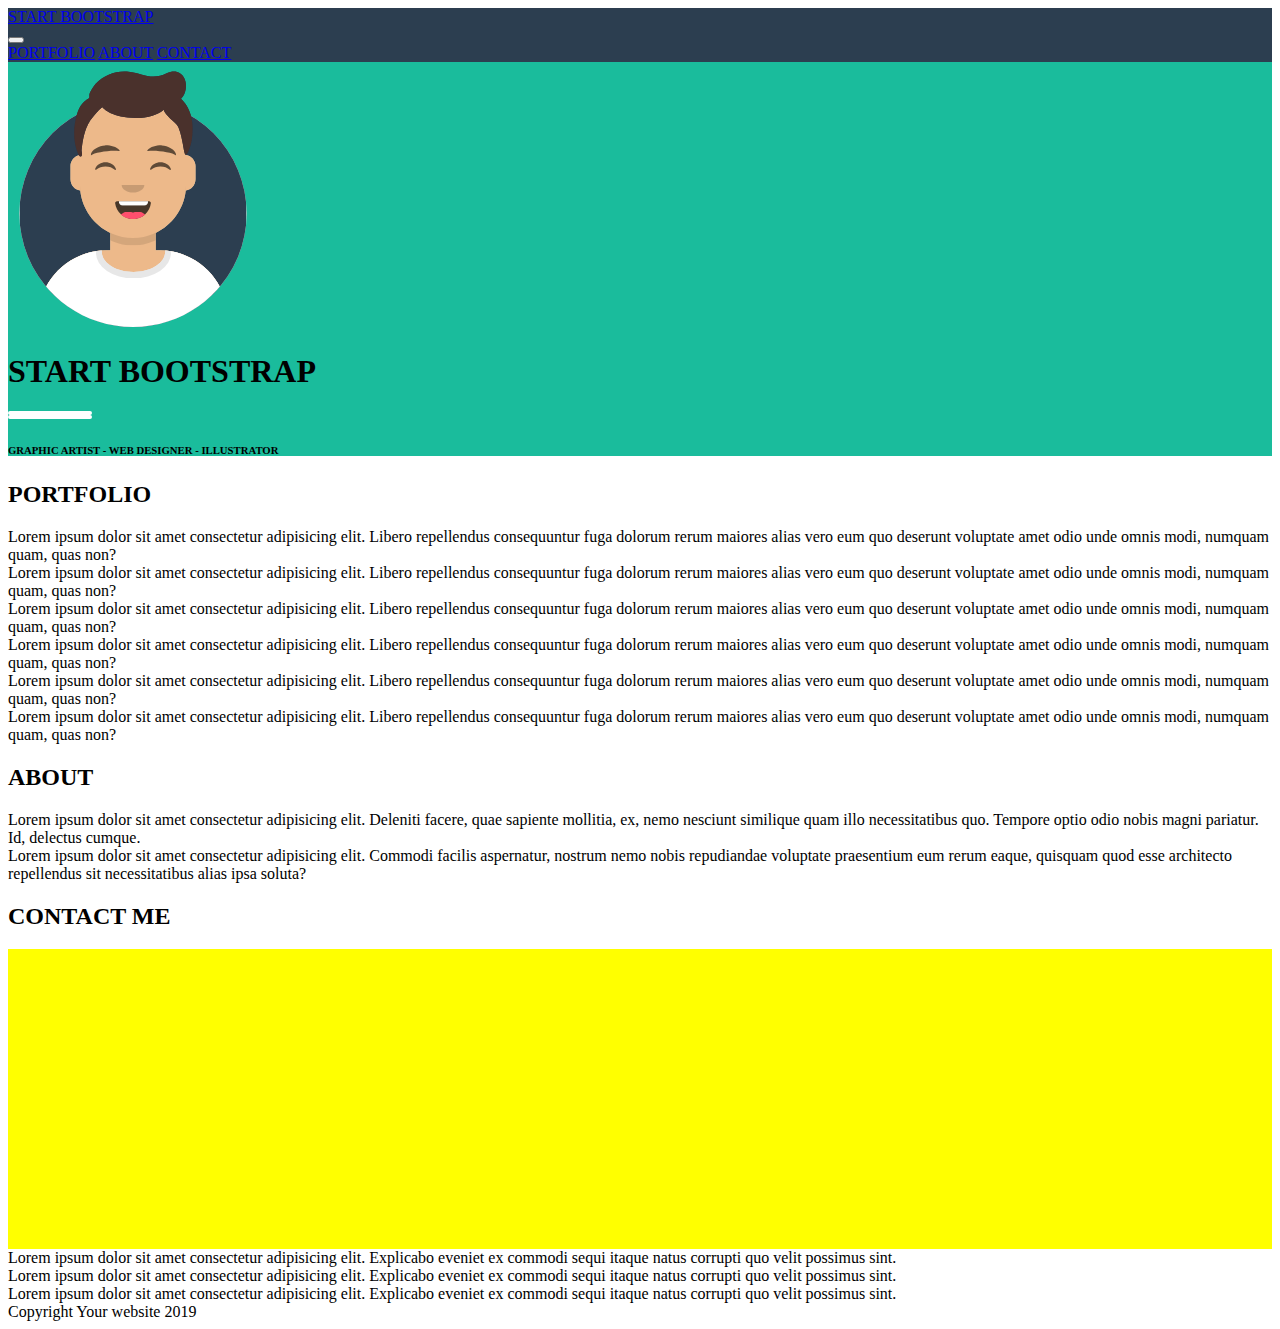
==== index.html @ 16bcf05f "update jumbotron with image. text and color" ====
<!doctype html>
<html lang="en">

<head>
    <meta charset="utf-8">
    <meta name="viewport" content="width=device-width, initial-scale=1">
    <title>Bootstrap</title>
    <link rel="stylesheet" href="https://cdnjs.cloudflare.com/ajax/libs/font-awesome/6.5.1/css/all.min.css" integrity="sha512-DTOQO9RWCH3ppGqcWaEA1BIZOC6xxalwEsw9c2QQeAIftl+Vegovlnee1c9QX4TctnWMn13TZye+giMm8e2LwA==" crossorigin="anonymous" referrerpolicy="no-referrer" />
    <link href="https://cdn.jsdelivr.net/npm/bootstrap@5.3.2/dist/css/bootstrap.min.css" rel="stylesheet"
        integrity="sha384-T3c6CoIi6uLrA9TneNEoa7RxnatzjcDSCmG1MXxSR1GAsXEV/Dwwykc2MPK8M2HN" crossorigin="anonymous">
    <link rel="stylesheet" href="./assets/css/style.css">
</head>

<body>

    <header id="site_header" class="debug">
        <nav class="navbar navbar-expand-sm p-3">
            <div class="container">
                <div>
                    <a class="navbar-brand text-light fw-bold" href="#">START BOOTSTRAP</a>
                </div>
                <div>
                    <button class="navbar-toggler" type="button" data-bs-toggle="collapse"
                        data-bs-target="#navbarNavAltMarkup" aria-controls="navbarNavAltMarkup" aria-expanded="false"
                        aria-label="Toggle navigation">
                        <span class="navbar-toggler-icon"></span>
                    </button>
                    <div class="collapse navbar-collapse" id="navbarNavAltMarkup">
                        <div class="navbar-nav">
                            <a class="nav-link text-light fw-semibold" href="#">PORTFOLIO</a>
                            <a class="nav-link text-light fw-semibold" href="#">ABOUT</a>
                            <a class="nav-link text-light fw-semibold" href="#">CONTACT</a>
                        </div>
                    </div>
                </div>
            </div>
        </nav>
    </header>
    <!-- /#site_header -->

    <main id="site_main">

        <section class="jumbotron">
            <div class="container-sm py-4 text-center text-light">
                <img  src="./assets/img/avatar.svg" alt="">
                <h1 class="pt-3 pb-1">START BOOTSTRAP</h1>
                <div class="d-flex justify-content-center align-items-center">
                    <div class="hr"></div><i class="fa-solid fa-star px-3"></i><div class="hr"></div>
                </div>
                <h6 class="pt-3">GRAPHIC ARTIST - WEB DESIGNER - ILLUSTRATOR</h6>
            </div>
        </section>

        <section class="portfolio">
            <div class="container-sm text-center py-5">
                <h2>PORTFOLIO</h2>
                <div class="row g-5">
                    <div class="col-12 col-sm-6 col-md-4">Lorem ipsum dolor sit amet consectetur adipisicing elit.
                        Libero repellendus consequuntur fuga dolorum rerum maiores alias vero eum quo deserunt voluptate
                        amet odio unde omnis modi, numquam quam, quas non?</div>
                    <div class="col-12 col-sm-6 col-md-4">Lorem ipsum dolor sit amet consectetur adipisicing elit.
                        Libero repellendus consequuntur fuga dolorum rerum maiores alias vero eum quo deserunt voluptate
                        amet odio unde omnis modi, numquam quam, quas non?</div>
                    <div class="col-12 col-sm-6 col-md-4">Lorem ipsum dolor sit amet consectetur adipisicing elit.
                        Libero repellendus consequuntur fuga dolorum rerum maiores alias vero eum quo deserunt voluptate
                        amet odio unde omnis modi, numquam quam, quas non?</div>
                    <div class="col-12 col-sm-6 col-md-4">Lorem ipsum dolor sit amet consectetur adipisicing elit.
                        Libero repellendus consequuntur fuga dolorum rerum maiores alias vero eum quo deserunt voluptate
                        amet odio unde omnis modi, numquam quam, quas non?</div>
                    <div class="col-12 col-sm-6 col-md-4">Lorem ipsum dolor sit amet consectetur adipisicing elit.
                        Libero repellendus consequuntur fuga dolorum rerum maiores alias vero eum quo deserunt voluptate
                        amet odio unde omnis modi, numquam quam, quas non?</div>
                    <div class="col-12 col-sm-6 col-md-4">Lorem ipsum dolor sit amet consectetur adipisicing elit.
                        Libero repellendus consequuntur fuga dolorum rerum maiores alias vero eum quo deserunt voluptate
                        amet odio unde omnis modi, numquam quam, quas non?</div>

                </div>
            </div>
        </section>

        <section class="about bg-success">
            <div class="container py-5">
                <h2 class="text-center">ABOUT</h2>
                <div class="row justify-content-center">
                    <div class="col-10 col-sm-5">
                        Lorem ipsum dolor sit amet consectetur adipisicing elit. Deleniti facere, quae sapiente
                        mollitia, ex, nemo nesciunt similique quam illo necessitatibus quo. Tempore optio odio nobis
                        magni pariatur. Id, delectus cumque.
                    </div>
                    <div class="col-10 col-sm-5">
                        Lorem ipsum dolor sit amet consectetur adipisicing elit. Commodi facilis aspernatur, nostrum
                        nemo nobis repudiandae voluptate praesentium eum rerum eaque, quisquam quod esse architecto
                        repellendus sit necessitatibus alias ipsa soluta?
                    </div>
                </div>
            </div>
        </section>

        <sectiom class="contact">
            <div class="container-sm py-5">
                <div class="row justify-content-center">
                    <div class="row justify-content-center">
                        <div class="col-10">
                            <h2 class="text-center">CONTACT ME</h2>
                            <form class="debug" action="">
                            </form>
                        </div>
                    </div>
                </div>

            </div>
        </sectiom>

    </main>
    <!-- /#site_main -->

    <footer id="site_footer" class="debug">
        <div class="top_footer bg-primary">
            <div class="container-sm py-5">
                <div class="row">
                    <div class="col-12 col-sm-4">Lorem ipsum dolor sit amet consectetur adipisicing elit. Explicabo
                        eveniet ex commodi sequi itaque natus corrupti quo velit possimus sint.</div>
                    <div class="col-12 col-sm-4">Lorem ipsum dolor sit amet consectetur adipisicing elit. Explicabo
                        eveniet ex commodi sequi itaque natus corrupti quo velit possimus sint.</div>
                    <div class="col-12 col-sm-4">Lorem ipsum dolor sit amet consectetur adipisicing elit. Explicabo
                        eveniet ex commodi sequi itaque natus corrupti quo velit possimus sint.</div>
                </div>
            </div>

        </div>
        <div class="bottom_footer text-center py-5 bg-primary">
            Copyright Your website 2019
        </div>

    </footer>
    <!-- /#site__footer -->



    <script src="https://cdn.jsdelivr.net/npm/bootstrap@5.3.2/dist/js/bootstrap.bundle.min.js"
        integrity="sha384-C6RzsynM9kWDrMNeT87bh95OGNyZPhcTNXj1NW7RuBCsyN/o0jlpcV8Qyq46cDfL"
        crossorigin="anonymous"></script>
</body>

</html>
---- assets/css/style.css ----
/* color palette */
:root {
    --primary_color: #2c3e50;
    --secondary_color: #1abc9c;
}

form.debug {
    height: 300px;
    width: 100%;
    background-color: yellow;
    
}

header {
    > nav {
        background-color: var(--primary_color);
    }
 }  
 
 .jumbotron {
    background-color: var(--secondary_color);

    & img {
        width: 250px;
    }
    & .hr {
        width: 80px;
        border: 2px solid white;
        border-radius: 2px;
    }
 }
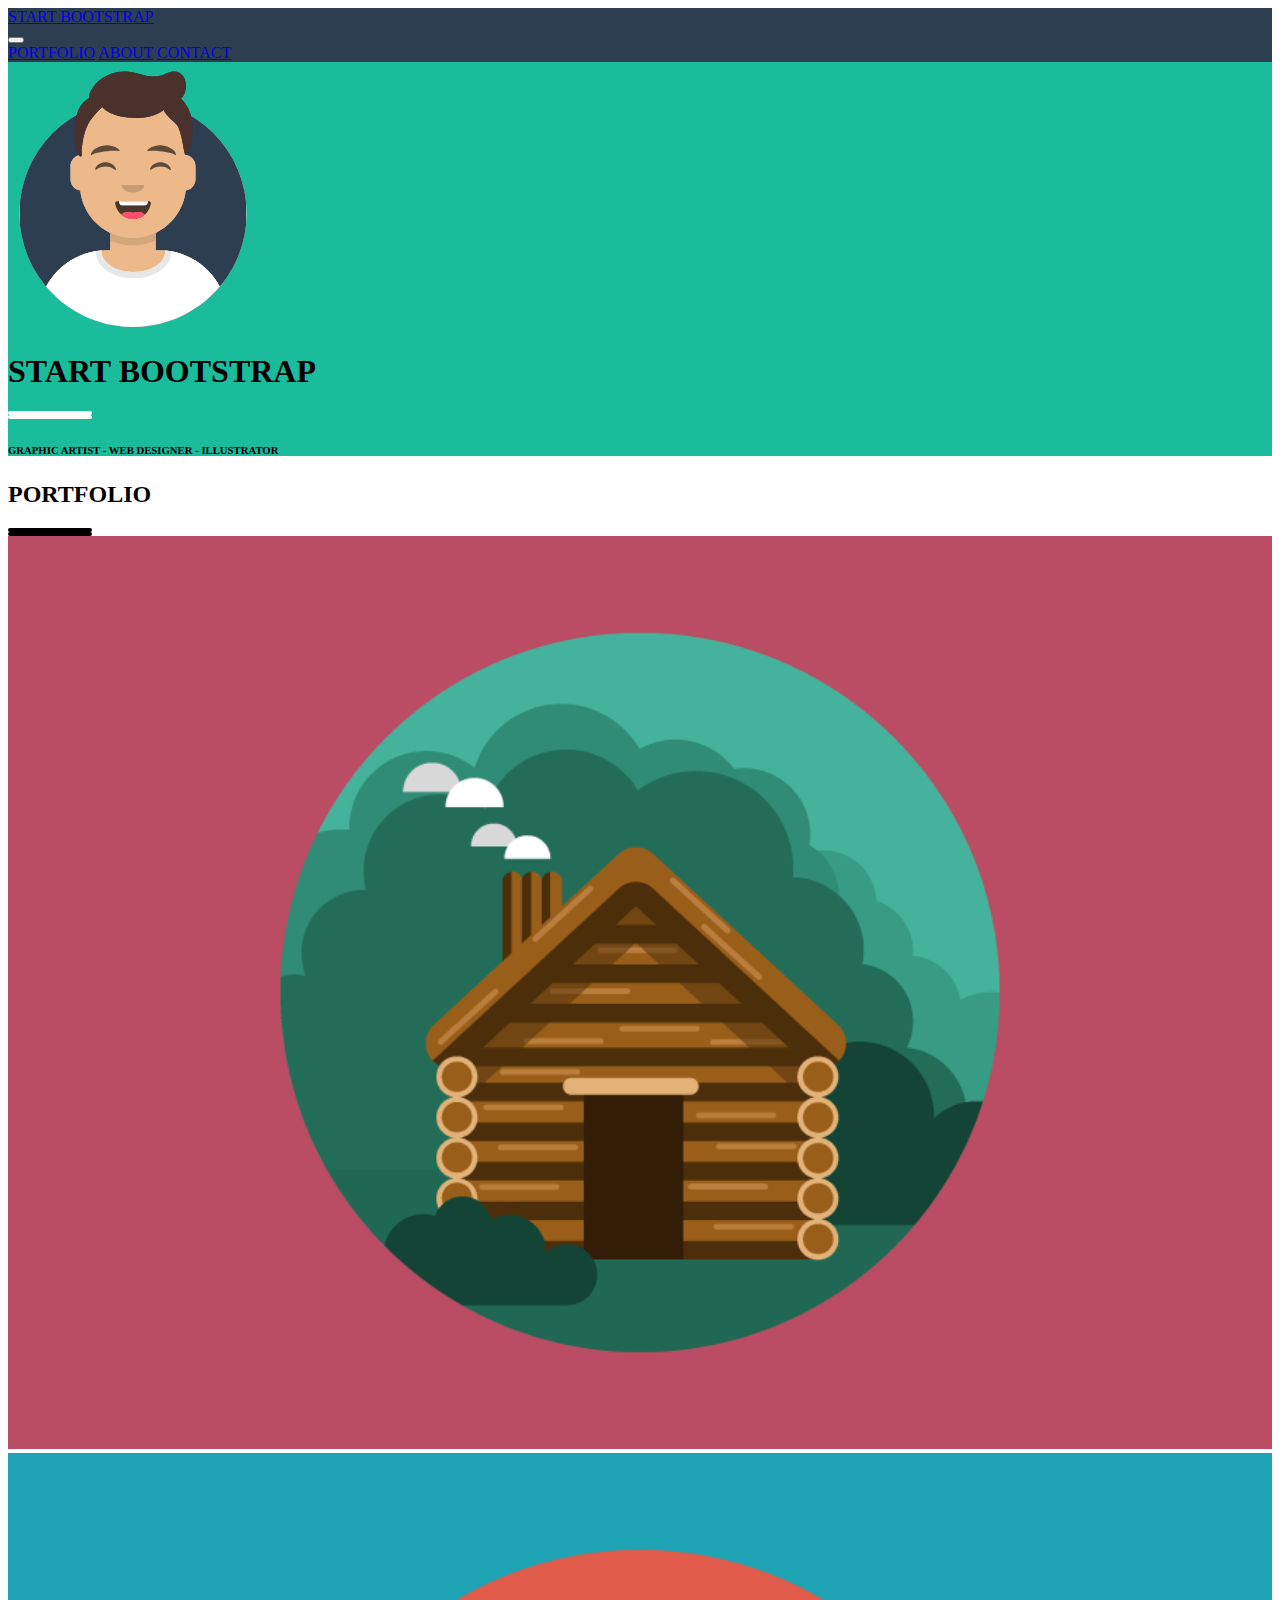
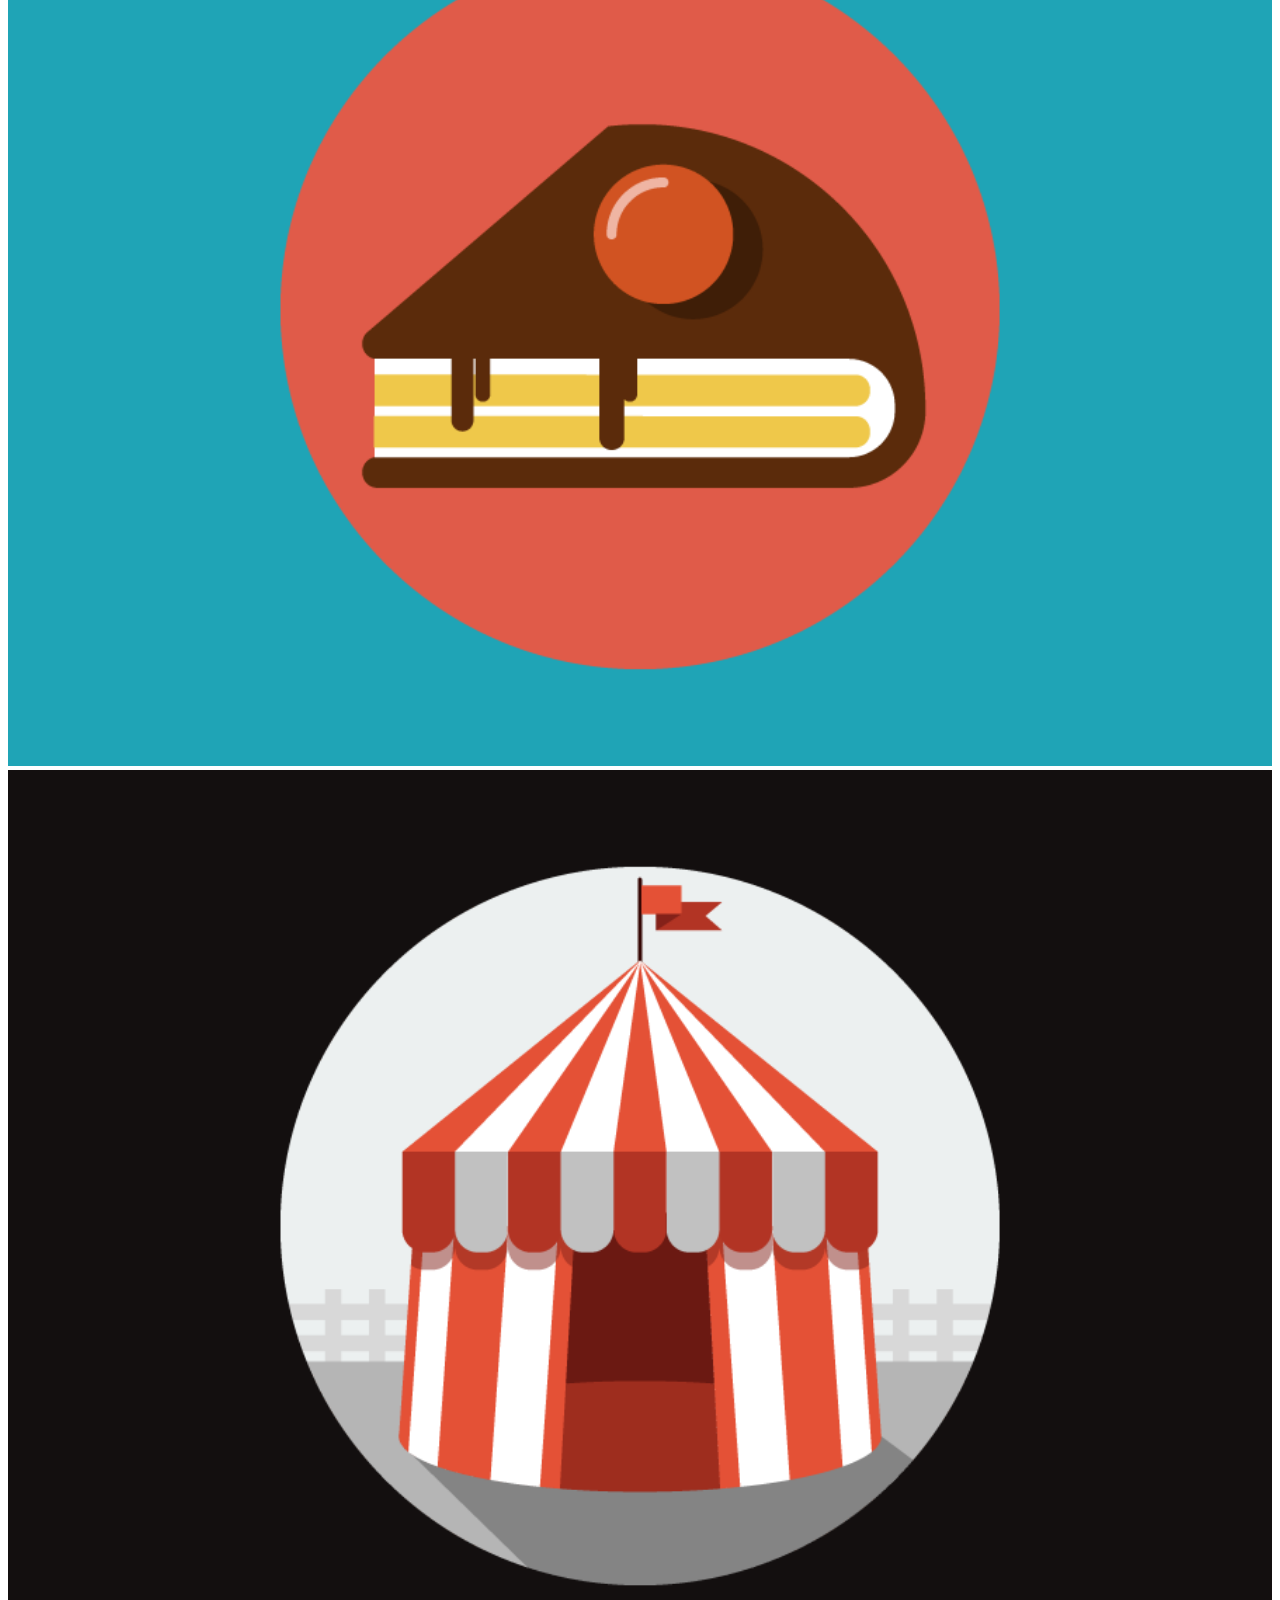
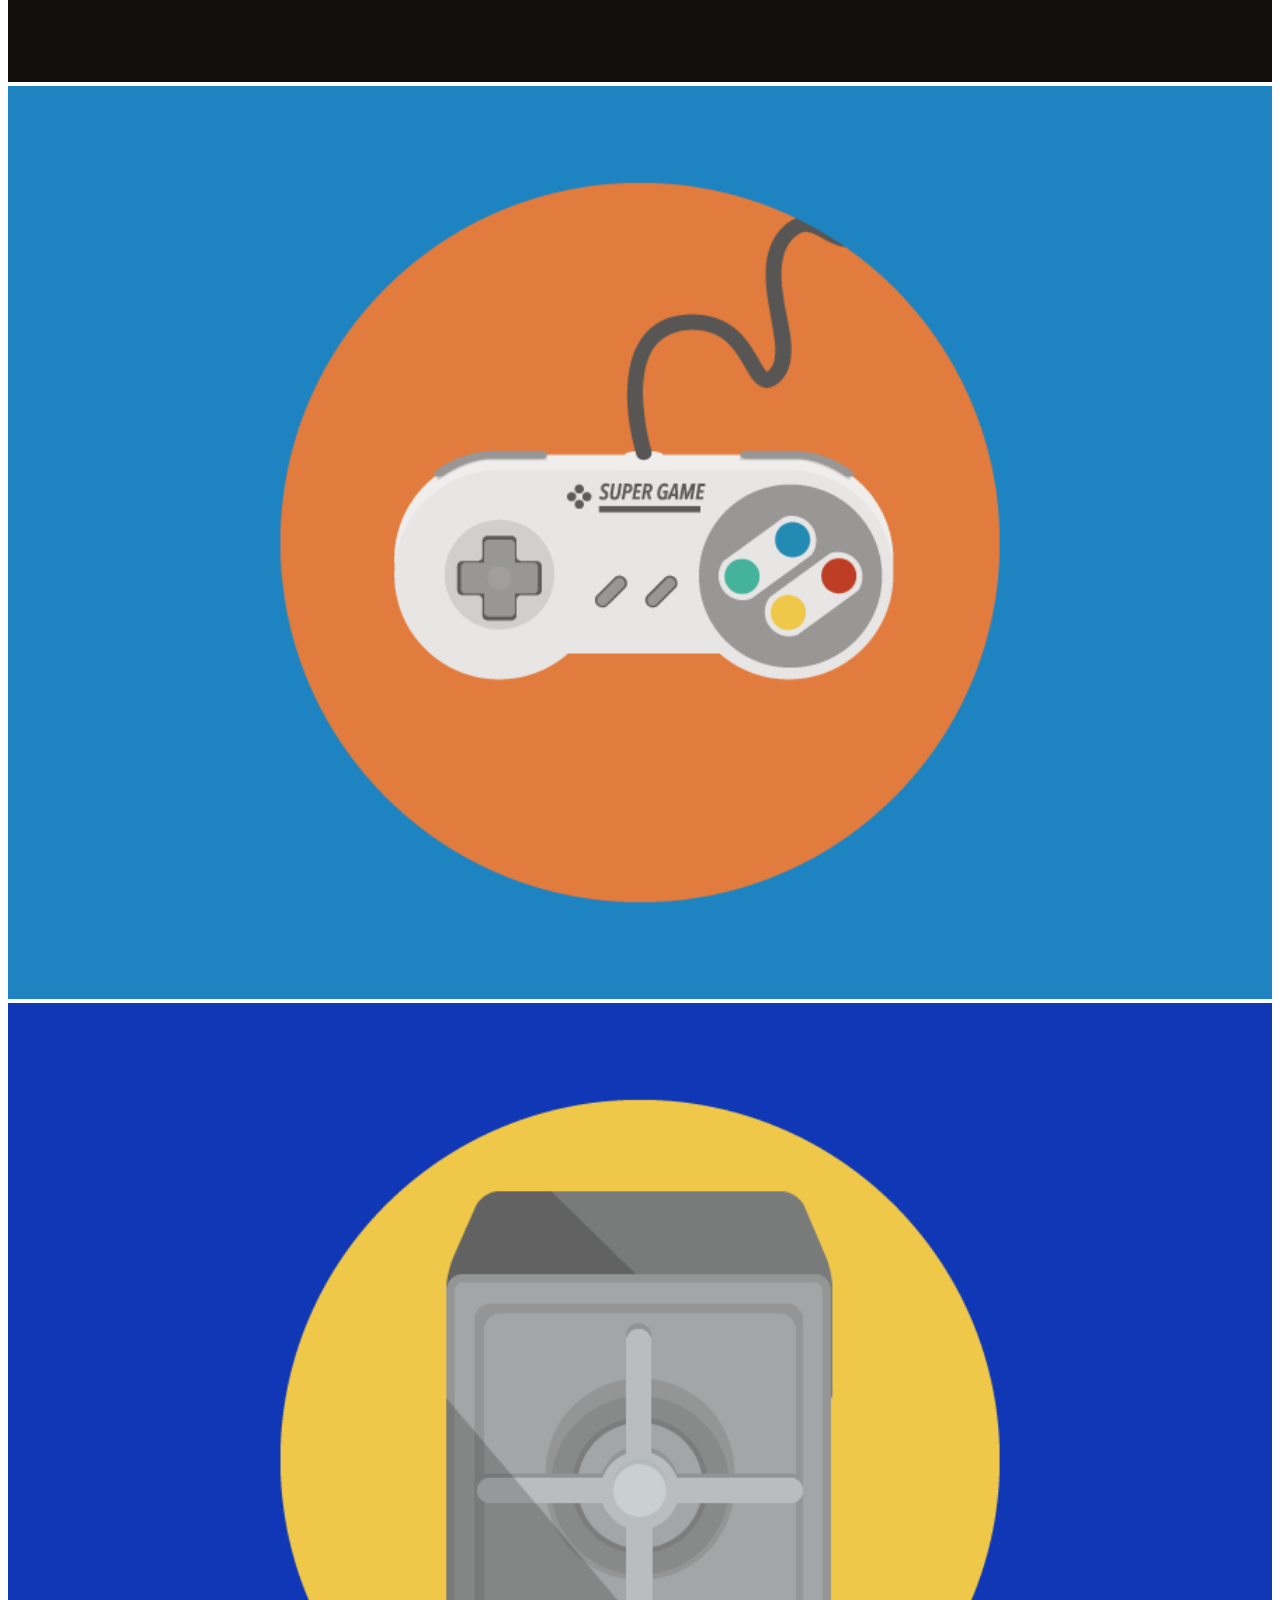
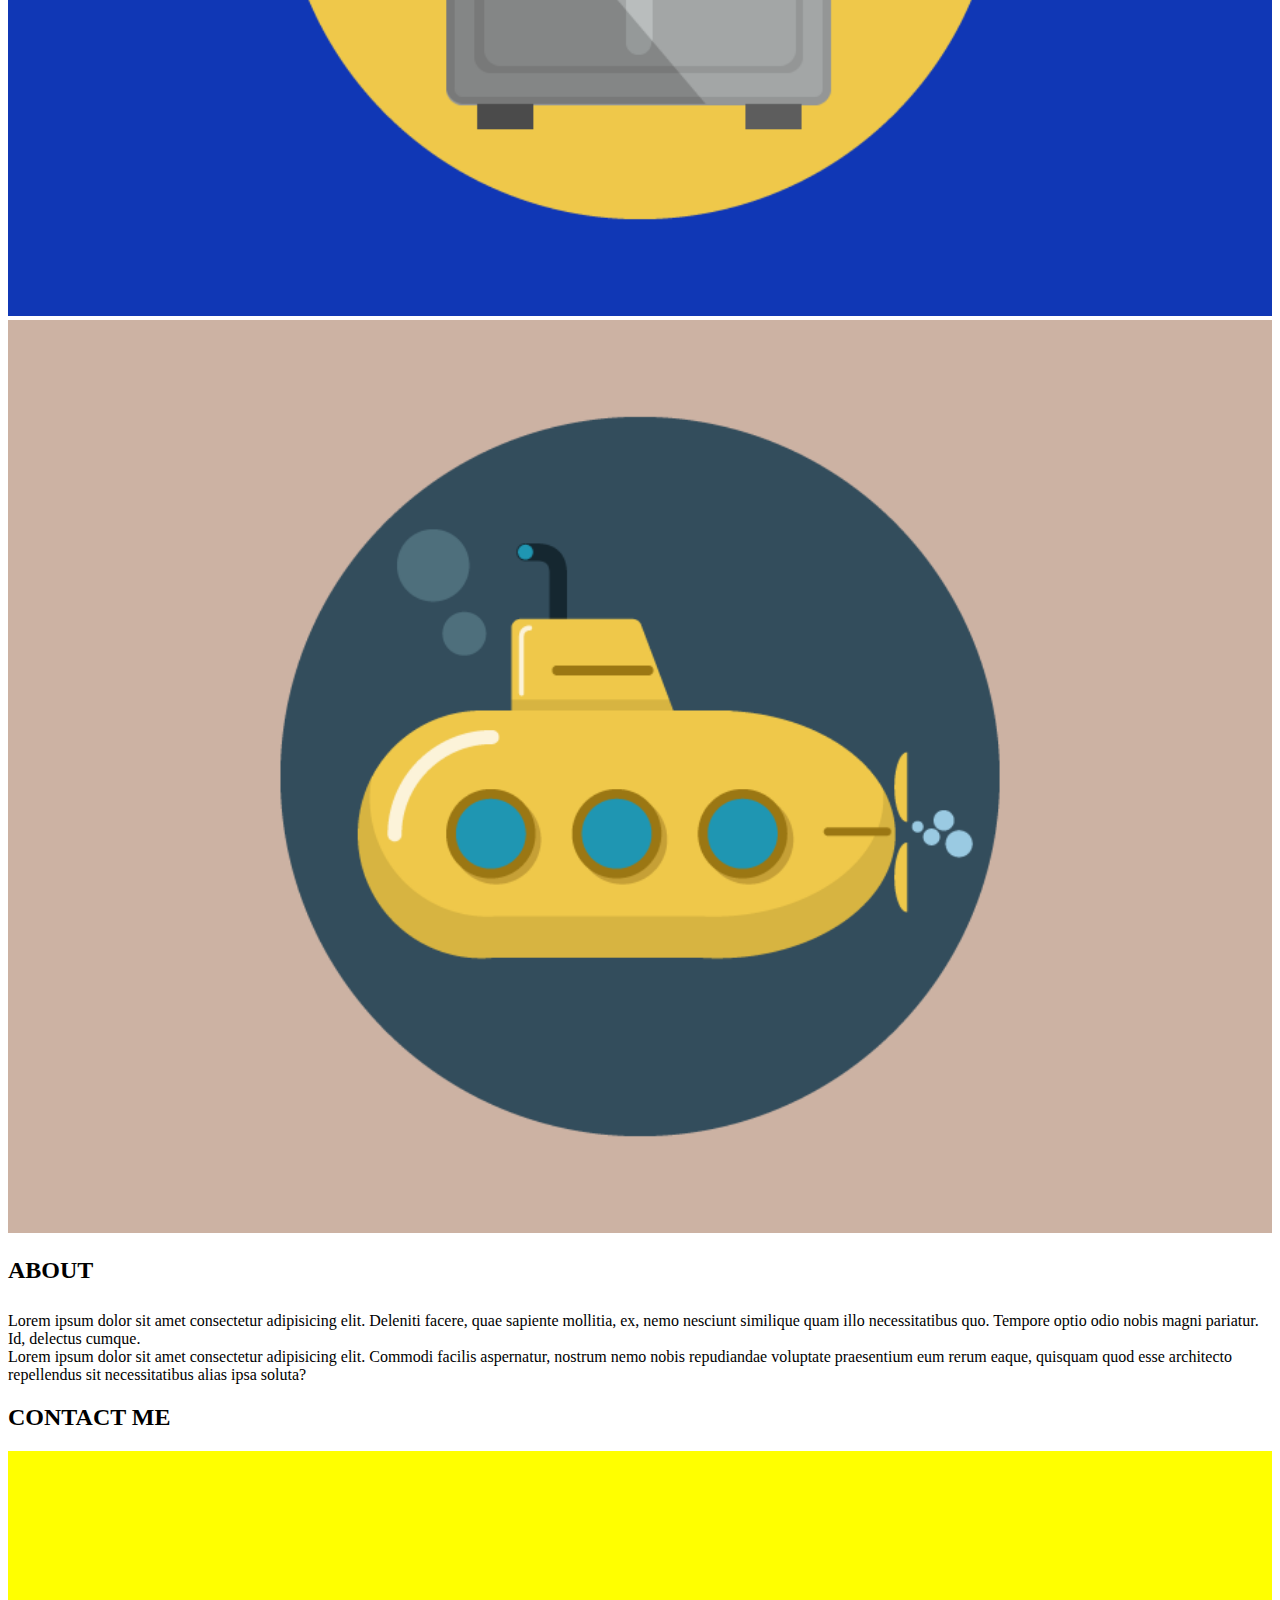
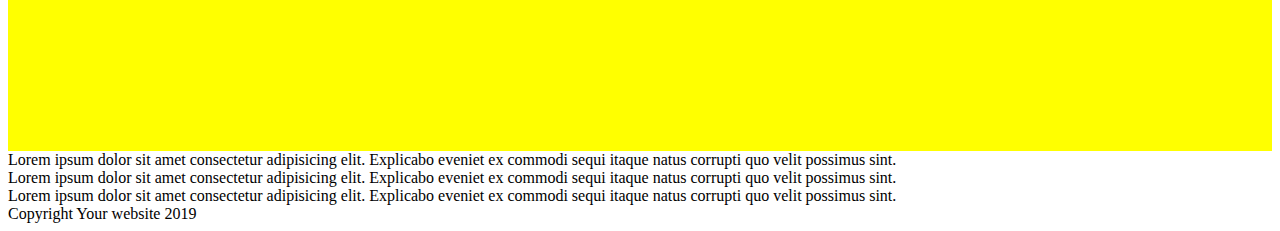
==== commit c17a57b0: "add content to portfolio section" ====
--- a/index.html
+++ b/index.html
@@ -5,7 +5,9 @@
     <meta charset="utf-8">
     <meta name="viewport" content="width=device-width, initial-scale=1">
     <title>Bootstrap</title>
-    <link rel="stylesheet" href="https://cdnjs.cloudflare.com/ajax/libs/font-awesome/6.5.1/css/all.min.css" integrity="sha512-DTOQO9RWCH3ppGqcWaEA1BIZOC6xxalwEsw9c2QQeAIftl+Vegovlnee1c9QX4TctnWMn13TZye+giMm8e2LwA==" crossorigin="anonymous" referrerpolicy="no-referrer" />
+    <link rel="stylesheet" href="https://cdnjs.cloudflare.com/ajax/libs/font-awesome/6.5.1/css/all.min.css"
+        integrity="sha512-DTOQO9RWCH3ppGqcWaEA1BIZOC6xxalwEsw9c2QQeAIftl+Vegovlnee1c9QX4TctnWMn13TZye+giMm8e2LwA=="
+        crossorigin="anonymous" referrerpolicy="no-referrer" />
     <link href="https://cdn.jsdelivr.net/npm/bootstrap@5.3.2/dist/css/bootstrap.min.css" rel="stylesheet"
         integrity="sha384-T3c6CoIi6uLrA9TneNEoa7RxnatzjcDSCmG1MXxSR1GAsXEV/Dwwykc2MPK8M2HN" crossorigin="anonymous">
     <link rel="stylesheet" href="./assets/css/style.css">
@@ -42,10 +44,12 @@
 
         <section class="jumbotron">
             <div class="container-sm py-4 text-center text-light">
-                <img  src="./assets/img/avatar.svg" alt="">
+                <img src="./assets/img/avatar.svg" alt="">
                 <h1 class="pt-3 pb-1">START BOOTSTRAP</h1>
                 <div class="d-flex justify-content-center align-items-center">
-                    <div class="hr"></div><i class="fa-solid fa-star px-3"></i><div class="hr"></div>
+                    <div class="hr"></div>
+                    <i class="fa-solid fa-star px-2"></i>
+                    <div class="hr"></div>
                 </div>
                 <h6 class="pt-3">GRAPHIC ARTIST - WEB DESIGNER - ILLUSTRATOR</h6>
             </div>
@@ -54,33 +58,31 @@
         <section class="portfolio">
             <div class="container-sm text-center py-5">
                 <h2>PORTFOLIO</h2>
-                <div class="row g-5">
-                    <div class="col-12 col-sm-6 col-md-4">Lorem ipsum dolor sit amet consectetur adipisicing elit.
-                        Libero repellendus consequuntur fuga dolorum rerum maiores alias vero eum quo deserunt voluptate
-                        amet odio unde omnis modi, numquam quam, quas non?</div>
-                    <div class="col-12 col-sm-6 col-md-4">Lorem ipsum dolor sit amet consectetur adipisicing elit.
-                        Libero repellendus consequuntur fuga dolorum rerum maiores alias vero eum quo deserunt voluptate
-                        amet odio unde omnis modi, numquam quam, quas non?</div>
-                    <div class="col-12 col-sm-6 col-md-4">Lorem ipsum dolor sit amet consectetur adipisicing elit.
-                        Libero repellendus consequuntur fuga dolorum rerum maiores alias vero eum quo deserunt voluptate
-                        amet odio unde omnis modi, numquam quam, quas non?</div>
-                    <div class="col-12 col-sm-6 col-md-4">Lorem ipsum dolor sit amet consectetur adipisicing elit.
-                        Libero repellendus consequuntur fuga dolorum rerum maiores alias vero eum quo deserunt voluptate
-                        amet odio unde omnis modi, numquam quam, quas non?</div>
-                    <div class="col-12 col-sm-6 col-md-4">Lorem ipsum dolor sit amet consectetur adipisicing elit.
-                        Libero repellendus consequuntur fuga dolorum rerum maiores alias vero eum quo deserunt voluptate
-                        amet odio unde omnis modi, numquam quam, quas non?</div>
-                    <div class="col-12 col-sm-6 col-md-4">Lorem ipsum dolor sit amet consectetur adipisicing elit.
-                        Libero repellendus consequuntur fuga dolorum rerum maiores alias vero eum quo deserunt voluptate
-                        amet odio unde omnis modi, numquam quam, quas non?</div>
+                <div class="d-flex justify-content-center align-items-center">
+                    <div class="hr"></div>
+                    <i class="fa-solid fa-star px-2 py-3"></i>
+                    <div class="hr"></div>
+                </div>
+                <div class="row g-3">
+                    <div class="col-12 col-sm-6 col-md-4"><img src="./assets/img/cabin.png" alt=""></div>
+                    <div class="col-12 col-sm-6 col-md-4"><img src="/assets/img/cake.png" alt=""></div>
+                    <div class="col-12 col-sm-6 col-md-4"><img src="/assets/img/circus.png" alt=""></div>
+                    <div class="col-12 col-sm-6 col-md-4"><img src="/assets/img/game.png" alt=""></div>
+                    <div class="col-12 col-sm-6 col-md-4"><img src="/assets/img/safe.png" alt=""></div>
+                    <div class="col-12 col-sm-6 col-md-4"><img src="/assets/img/submarine.png" alt=""></div>
 
                 </div>
             </div>
         </section>
 
         <section class="about bg-success">
-            <div class="container py-5">
+            <div class="container py-5 text-light">
                 <h2 class="text-center">ABOUT</h2>
+                <div class="d-flex justify-content-center align-items-center">
+                    <div class="hr"></div>
+                    <i class="fa-solid fa-star px-2 py-3"></i>
+                    <div class="hr"></div>
+                </div>
                 <div class="row justify-content-center">
                     <div class="col-10 col-sm-5">
                         Lorem ipsum dolor sit amet consectetur adipisicing elit. Deleniti facere, quae sapiente
--- a/assets/css/style.css
+++ b/assets/css/style.css
@@ -29,6 +29,23 @@
         border-radius: 2px;
     }
  }
-    
+
+.portfolio {
+    & img {
+        width: 100%;
+    }
+    & .hr {
+        width: 80px;
+        border: 2px solid black;
+        border-radius: 2px;
+    }
+}
  
 
+.about {
+    & .hr {
+        width: 80px;
+        border: 2px solid white;
+        border-radius: 2px;
+    }
+}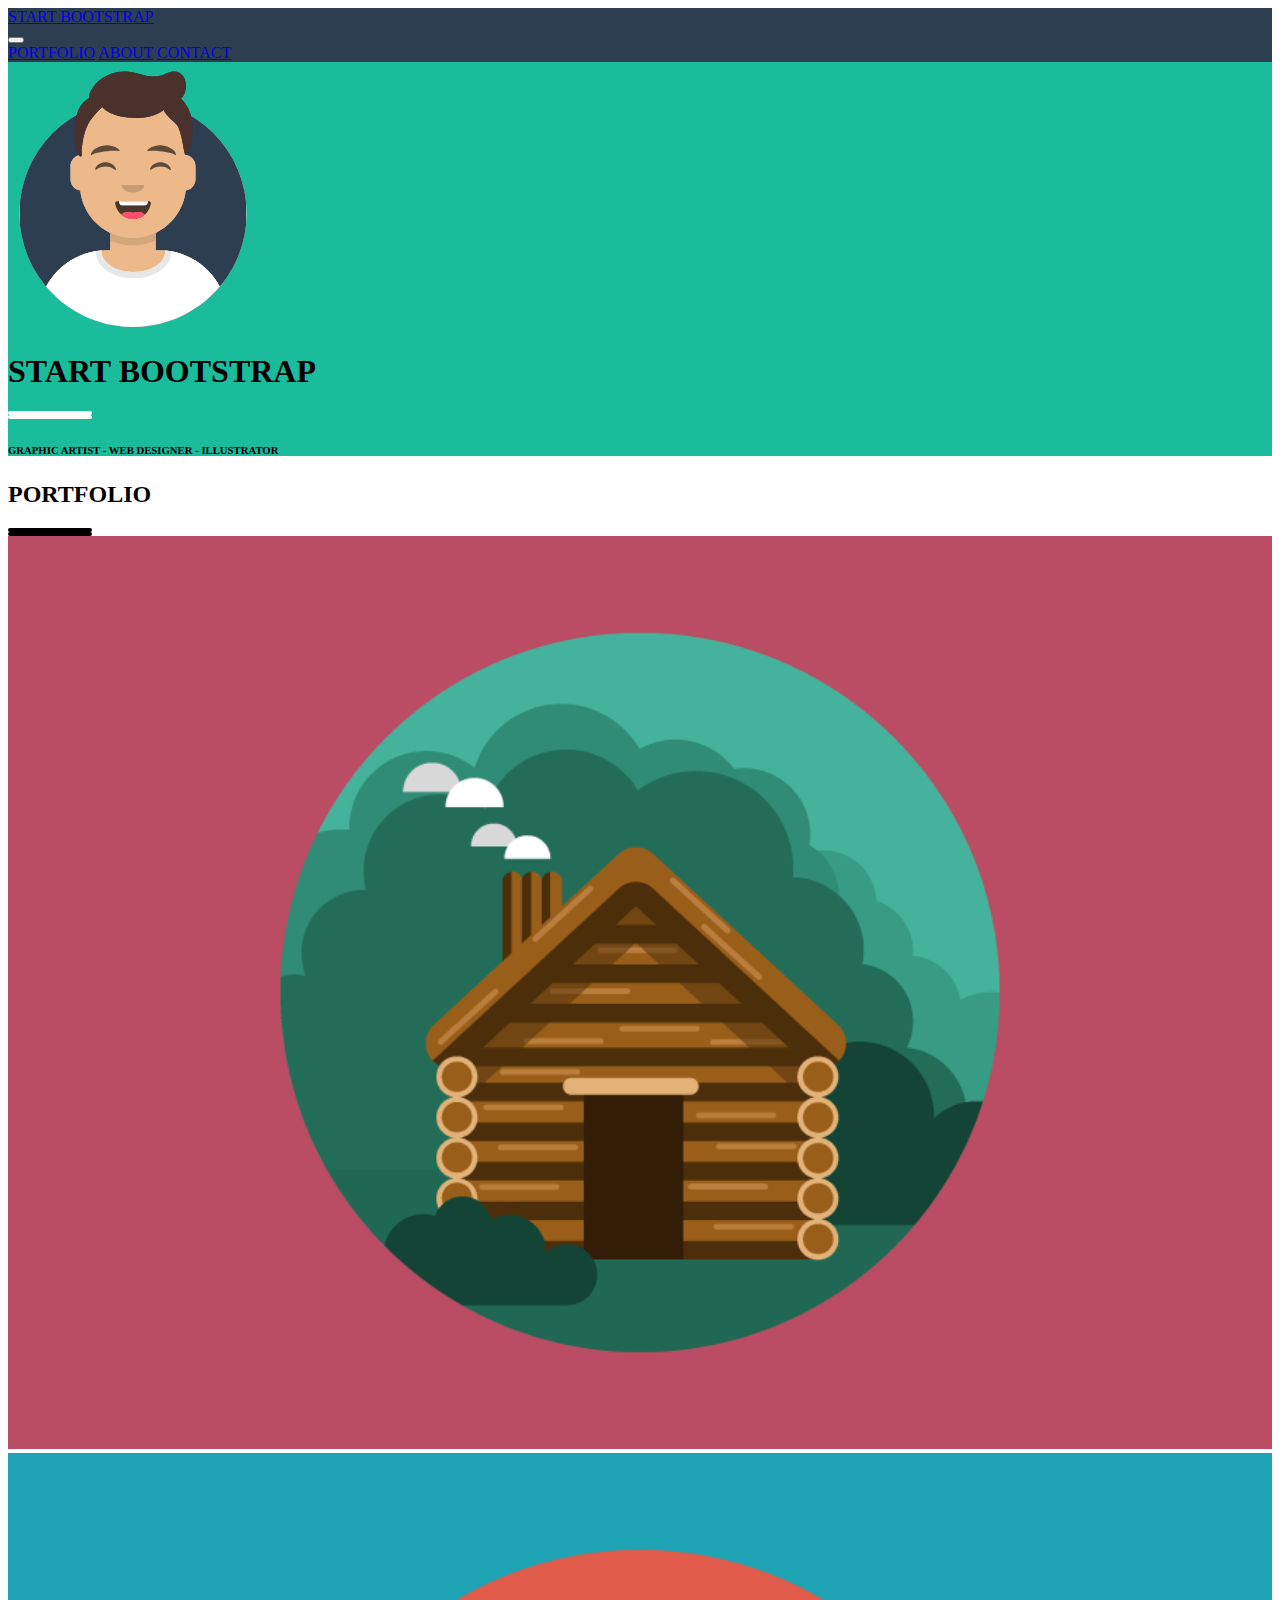
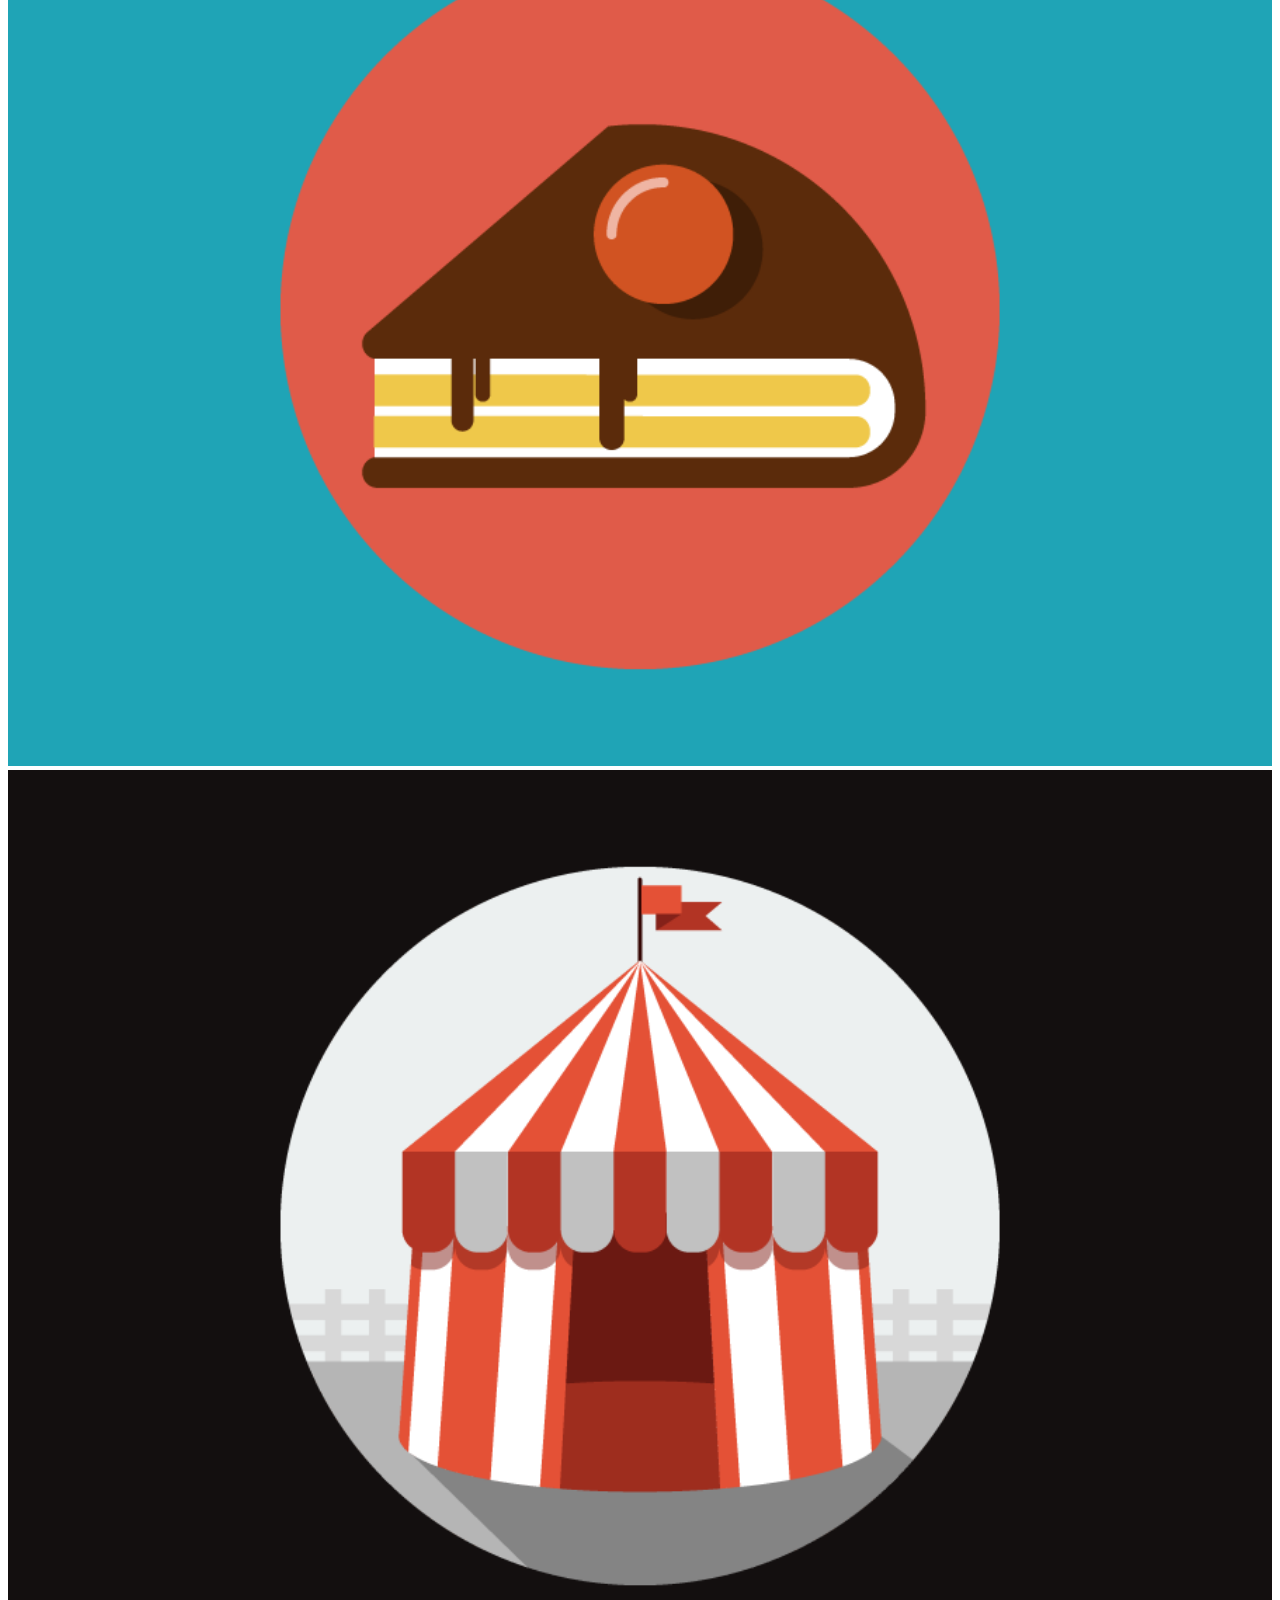
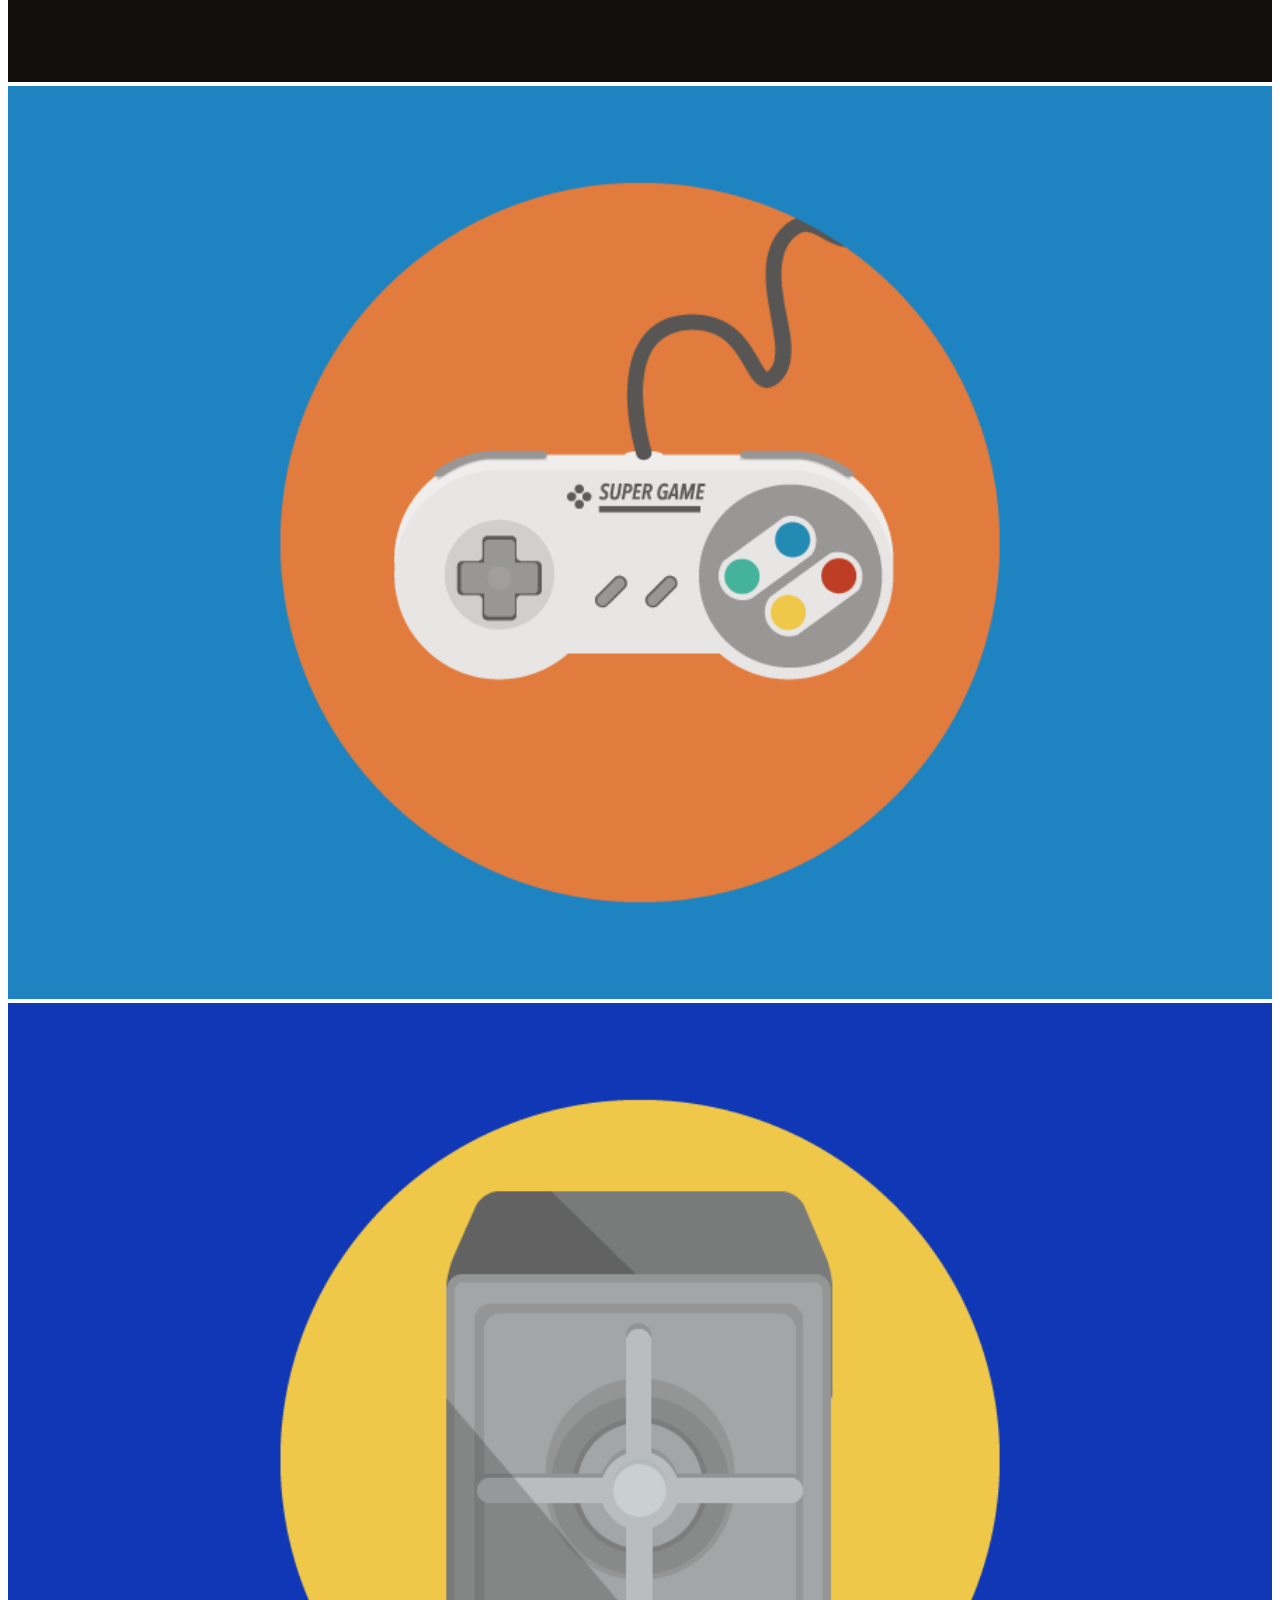
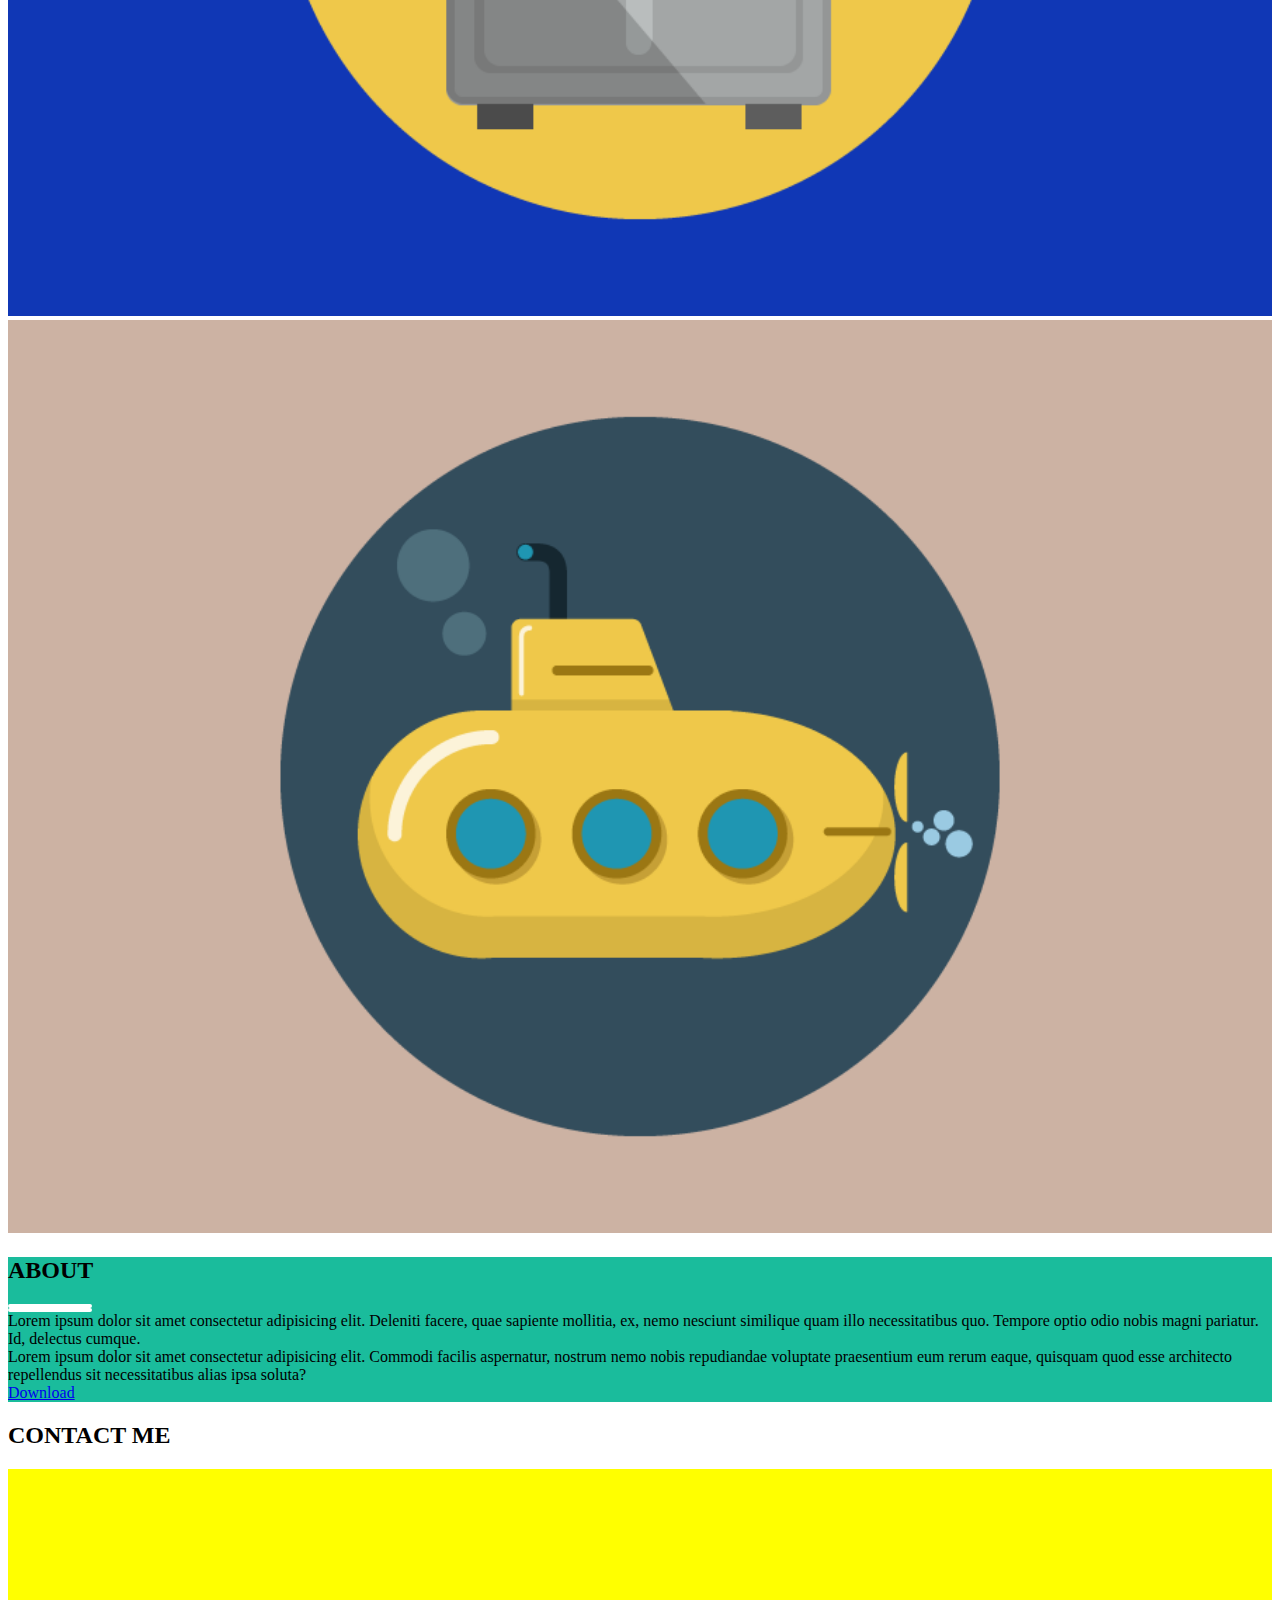
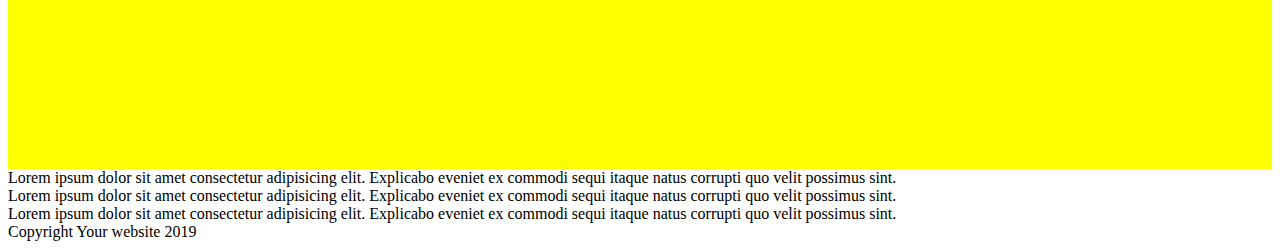
==== commit 537ccebe: "add content to about section" ====
--- a/index.html
+++ b/index.html
@@ -47,9 +47,9 @@
                 <img src="./assets/img/avatar.svg" alt="">
                 <h1 class="pt-3 pb-1">START BOOTSTRAP</h1>
                 <div class="d-flex justify-content-center align-items-center">
-                    <div class="hr"></div>
+                    <div class="hr_white"></div>
                     <i class="fa-solid fa-star px-2"></i>
-                    <div class="hr"></div>
+                    <div class="hr_white"></div>
                 </div>
                 <h6 class="pt-3">GRAPHIC ARTIST - WEB DESIGNER - ILLUSTRATOR</h6>
             </div>
@@ -59,9 +59,9 @@
             <div class="container-sm text-center py-5">
                 <h2>PORTFOLIO</h2>
                 <div class="d-flex justify-content-center align-items-center">
-                    <div class="hr"></div>
+                    <div class="hr_black"></div>
                     <i class="fa-solid fa-star px-2 py-3"></i>
-                    <div class="hr"></div>
+                    <div class="hr_black"></div>
                 </div>
                 <div class="row g-3">
                     <div class="col-12 col-sm-6 col-md-4"><img src="./assets/img/cabin.png" alt=""></div>
@@ -75,15 +75,15 @@
             </div>
         </section>
 
-        <section class="about bg-success">
+        <section class="about">
             <div class="container py-5 text-light">
                 <h2 class="text-center">ABOUT</h2>
                 <div class="d-flex justify-content-center align-items-center">
-                    <div class="hr"></div>
+                    <div class="hr_white"></div>
                     <i class="fa-solid fa-star px-2 py-3"></i>
-                    <div class="hr"></div>
+                    <div class="hr_white"></div>
                 </div>
-                <div class="row justify-content-center">
+                <div class="row justify-content-center mb-3">
                     <div class="col-10 col-sm-5">
                         Lorem ipsum dolor sit amet consectetur adipisicing elit. Deleniti facere, quae sapiente
                         mollitia, ex, nemo nesciunt similique quam illo necessitatibus quo. Tempore optio odio nobis
@@ -94,6 +94,9 @@
                         nemo nobis repudiandae voluptate praesentium eum rerum eaque, quisquam quod esse architecto
                         repellendus sit necessitatibus alias ipsa soluta?
                     </div>
+                </div>
+                <div class="btn d-flex justify-content-center">
+                    <a class="text-light text-decoration-none border rounded py-2 px-3" href="#"><i class="fa-solid fa-download"></i> Download</a>
                 </div>
             </div>
         </section>
--- a/assets/css/style.css
+++ b/assets/css/style.css
@@ -2,6 +2,19 @@
 :root {
     --primary_color: #2c3e50;
     --secondary_color: #1abc9c;
+}
+
+/* Utilities */
+
+.hr_white {
+    width: 80px;
+    border-radius: 2px;
+    border: 2px solid white;
+}
+.hr_black{
+    width: 80px;
+    border-radius: 2px;
+    border: 2px solid black;
 }
 
 form.debug {
@@ -24,9 +37,8 @@
         width: 250px;
     }
     & .hr {
-        width: 80px;
-        border: 2px solid white;
-        border-radius: 2px;
+          border: 2px solid white;
+        
     }
  }
 
@@ -34,18 +46,11 @@
     & img {
         width: 100%;
     }
-    & .hr {
-        width: 80px;
-        border: 2px solid black;
-        border-radius: 2px;
-    }
+   
 }
  
 
 .about {
-    & .hr {
-        width: 80px;
-        border: 2px solid white;
-        border-radius: 2px;
-    }
+    background-color: var(--secondary_color);
+  
 }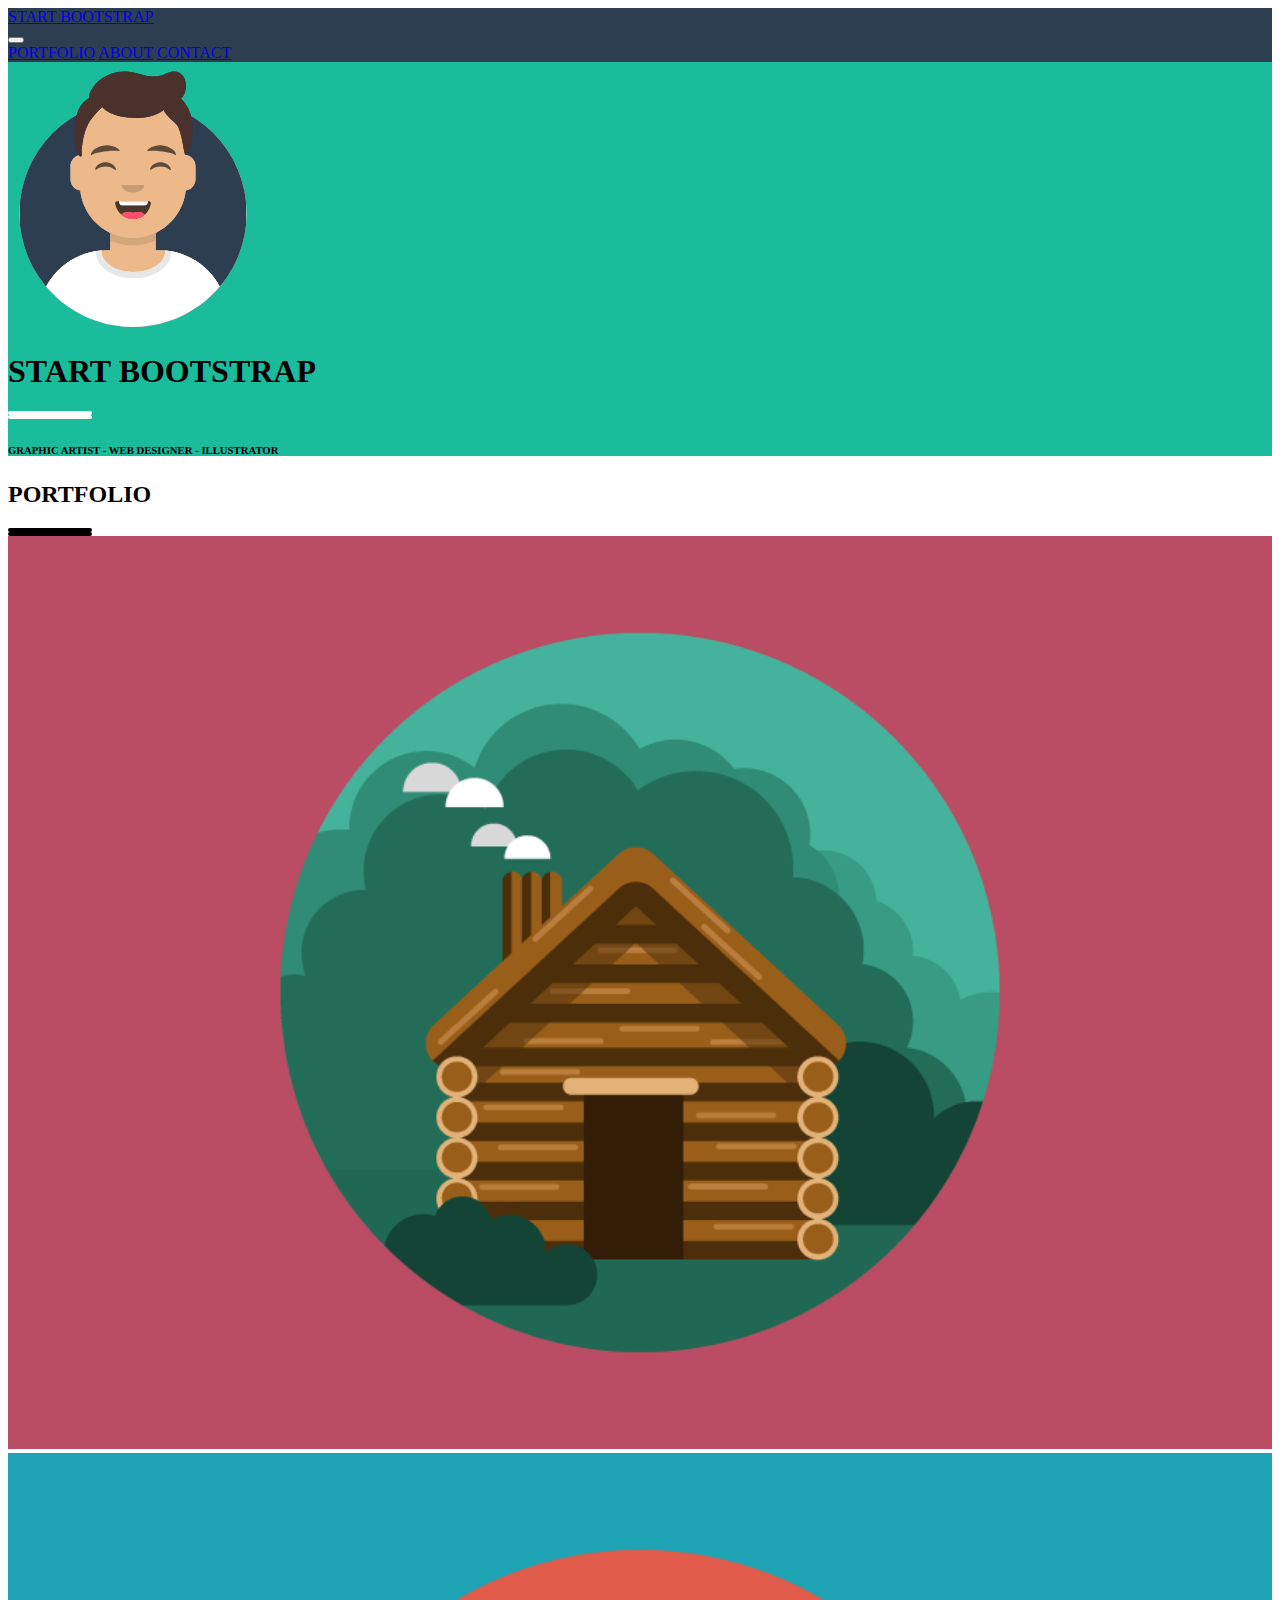
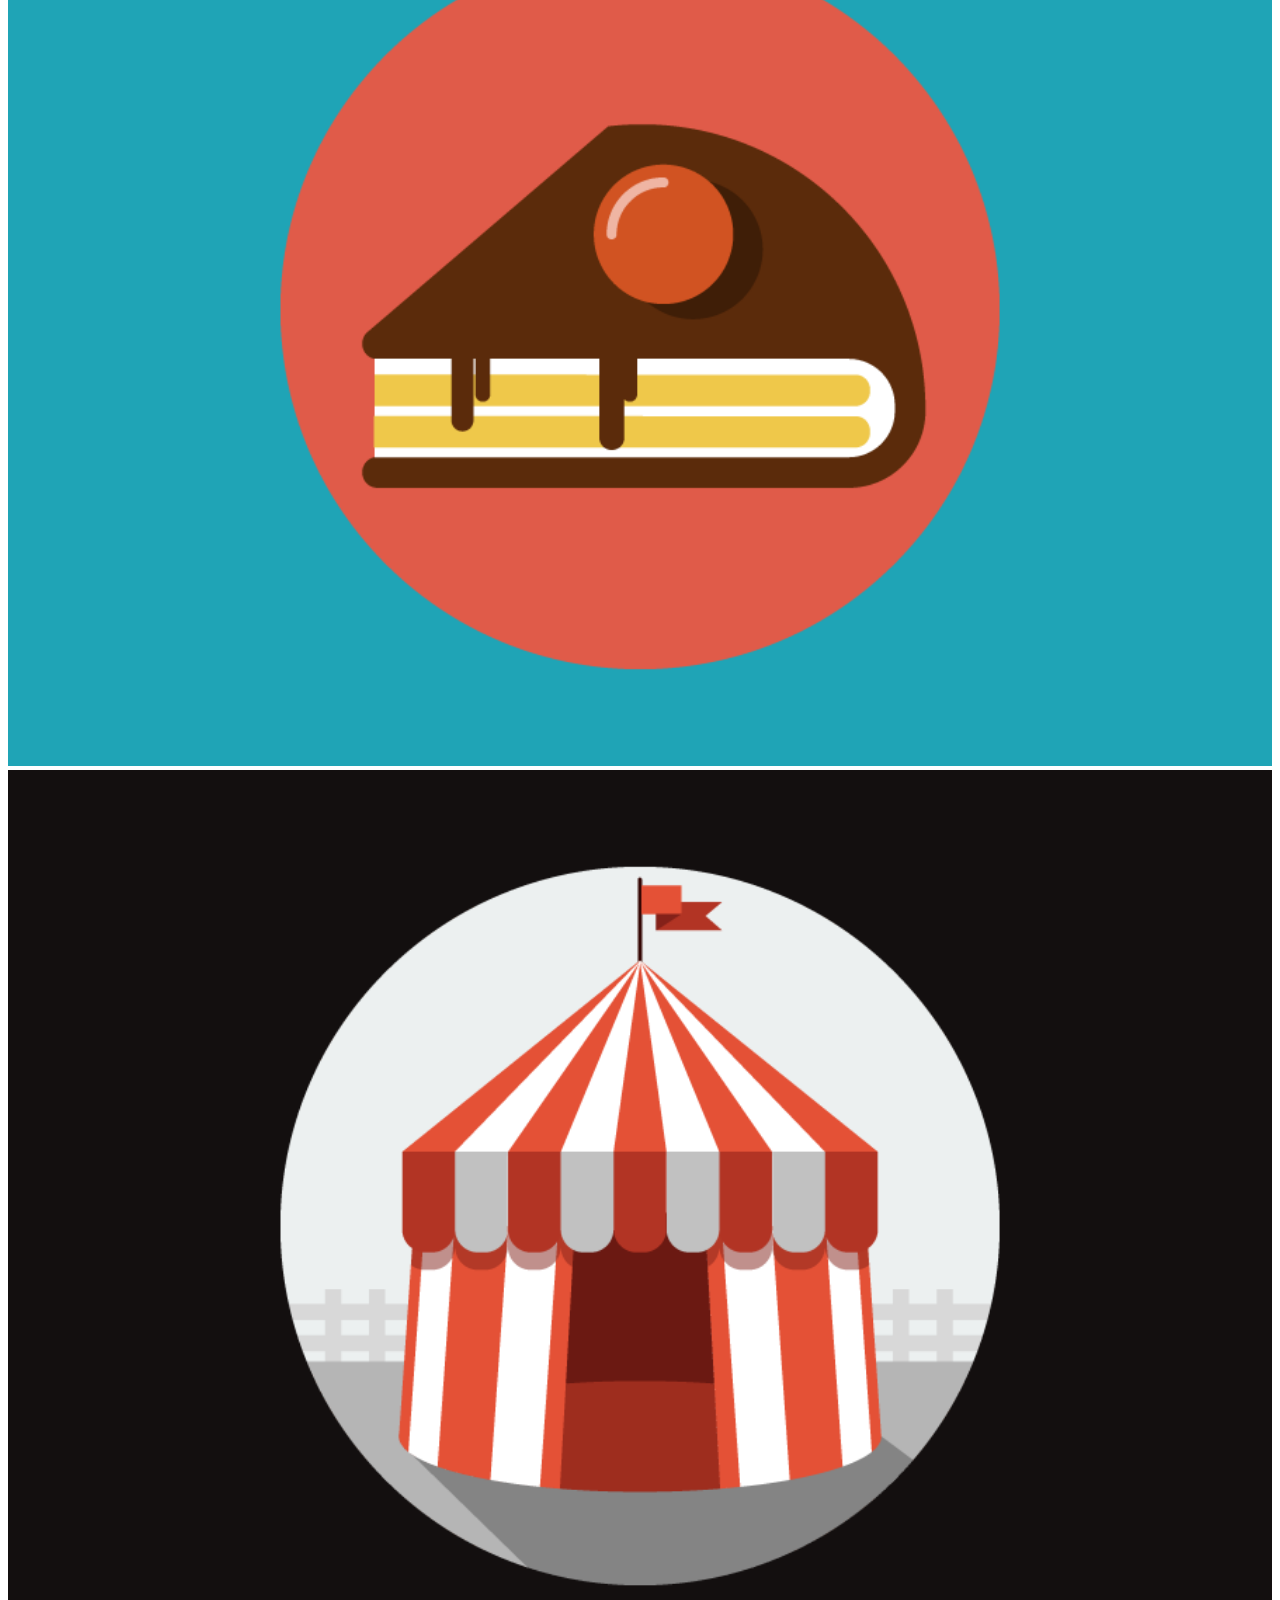
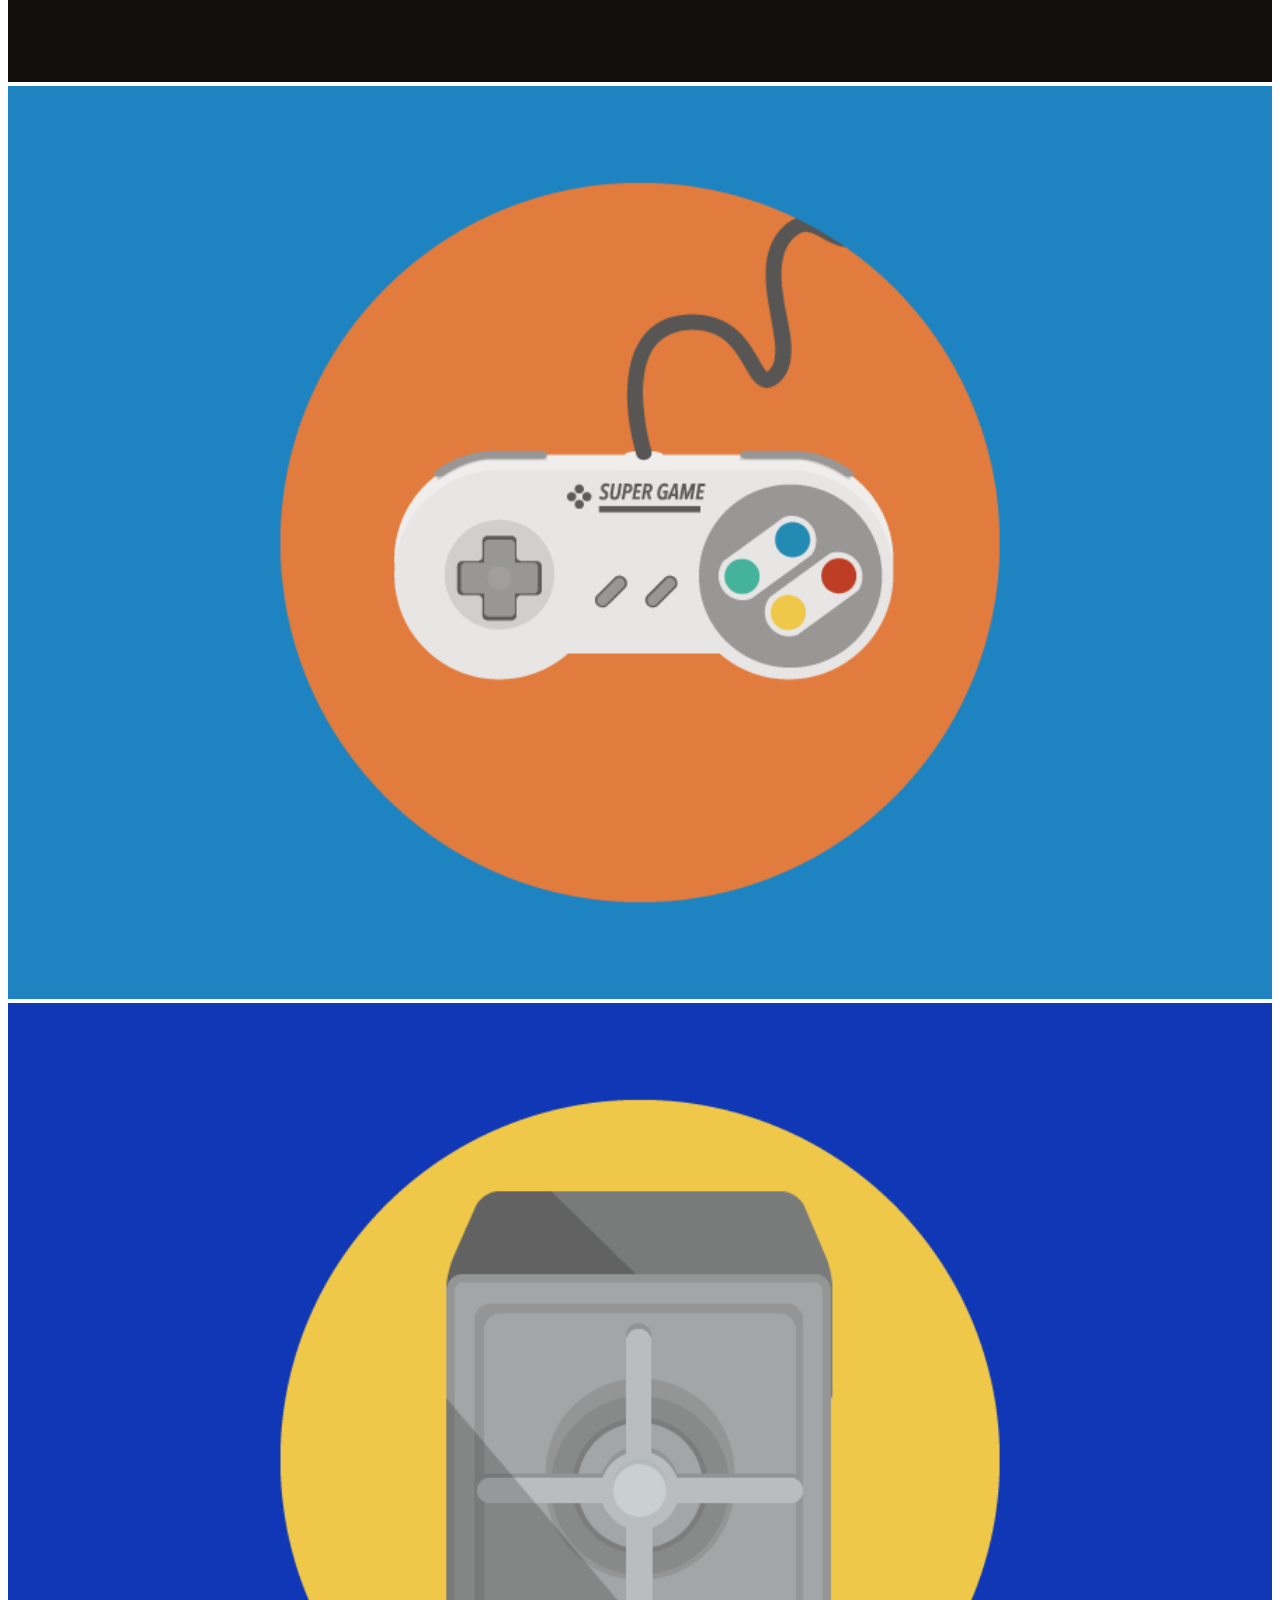
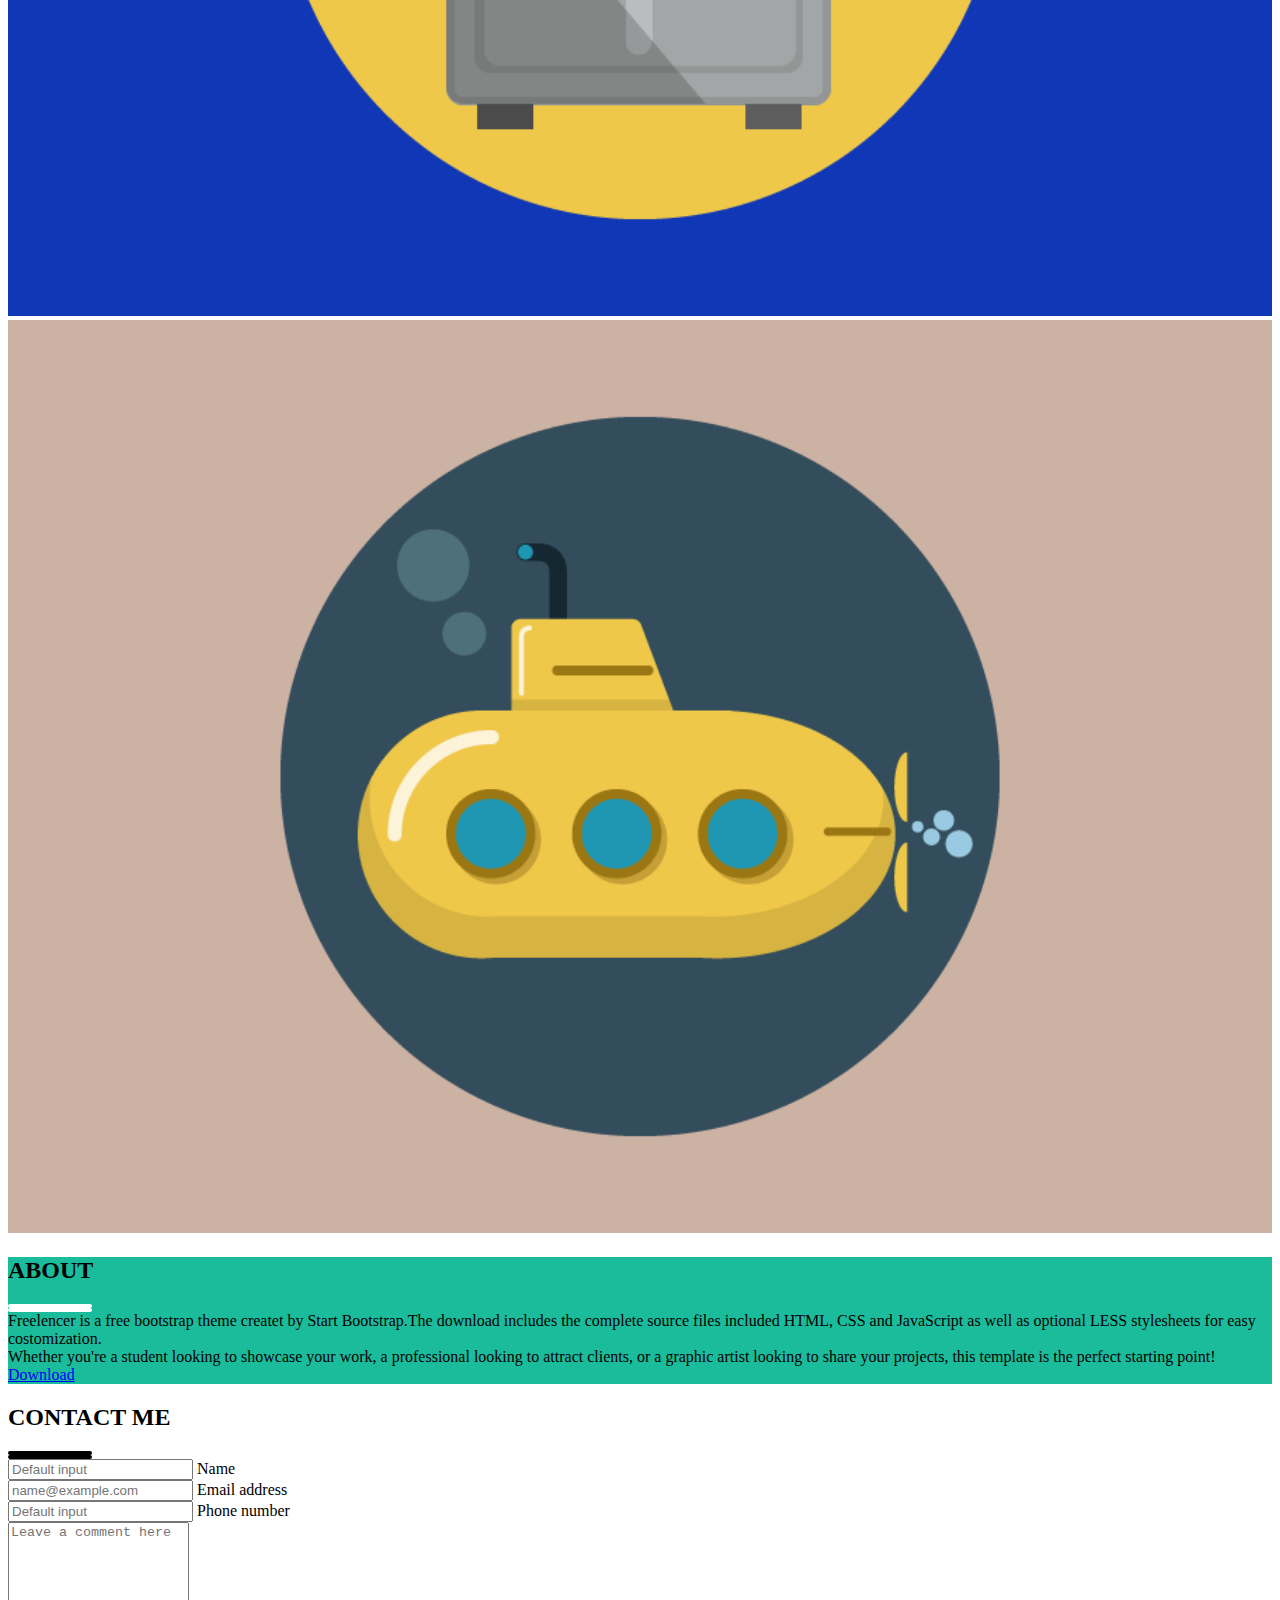
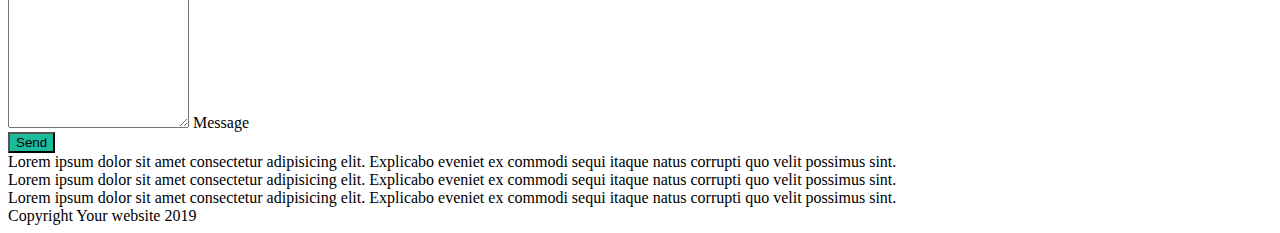
==== commit e6ed8e85: "add content to contact section" ====
--- a/index.html
+++ b/index.html
@@ -46,7 +46,7 @@
             <div class="container-sm py-4 text-center text-light">
                 <img src="./assets/img/avatar.svg" alt="">
                 <h1 class="pt-3 pb-1">START BOOTSTRAP</h1>
-                <div class="d-flex justify-content-center align-items-center">
+                <div class="hr d-flex justify-content-center align-items-center">
                     <div class="hr_white"></div>
                     <i class="fa-solid fa-star px-2"></i>
                     <div class="hr_white"></div>
@@ -58,7 +58,7 @@
         <section class="portfolio">
             <div class="container-sm text-center py-5">
                 <h2>PORTFOLIO</h2>
-                <div class="d-flex justify-content-center align-items-center">
+                <div class="hr d-flex justify-content-center align-items-center">
                     <div class="hr_black"></div>
                     <i class="fa-solid fa-star px-2 py-3"></i>
                     <div class="hr_black"></div>
@@ -78,25 +78,26 @@
         <section class="about">
             <div class="container py-5 text-light">
                 <h2 class="text-center">ABOUT</h2>
-                <div class="d-flex justify-content-center align-items-center">
+                <div class="hr d-flex justify-content-center align-items-center">
                     <div class="hr_white"></div>
                     <i class="fa-solid fa-star px-2 py-3"></i>
                     <div class="hr_white"></div>
                 </div>
-                <div class="row justify-content-center mb-3">
-                    <div class="col-10 col-sm-5">
-                        Lorem ipsum dolor sit amet consectetur adipisicing elit. Deleniti facere, quae sapiente
-                        mollitia, ex, nemo nesciunt similique quam illo necessitatibus quo. Tempore optio odio nobis
-                        magni pariatur. Id, delectus cumque.
+                <div class="row justify-content-center">
+                    <div class="col-10 col-sm-5 mb-3">
+                        Freelencer is a free bootstrap theme createt by Start Bootstrap.The download includes the
+                        complete source files included HTML, CSS and JavaScript as well as optional LESS stylesheets for
+                        easy costomization.
                     </div>
-                    <div class="col-10 col-sm-5">
-                        Lorem ipsum dolor sit amet consectetur adipisicing elit. Commodi facilis aspernatur, nostrum
-                        nemo nobis repudiandae voluptate praesentium eum rerum eaque, quisquam quod esse architecto
-                        repellendus sit necessitatibus alias ipsa soluta?
+                    <div class="col-10 col-sm-5 mb-3">
+                        Whether you're a student looking to showcase your work, a professional looking to attract
+                        clients, or a graphic artist looking to share your projects, this template is the perfect
+                        starting point!
                     </div>
                 </div>
                 <div class="btn d-flex justify-content-center">
-                    <a class="text-light text-decoration-none border rounded py-2 px-3" href="#"><i class="fa-solid fa-download"></i> Download</a>
+                    <a class="text-light text-decoration-none border rounded py-2 px-3" href="#"><i
+                            class="fa-solid fa-download"></i> Download</a>
                 </div>
             </div>
         </section>
@@ -107,7 +108,32 @@
                     <div class="row justify-content-center">
                         <div class="col-10">
                             <h2 class="text-center">CONTACT ME</h2>
-                            <form class="debug" action="">
+                            <div class="hr d-flex justify-content-center align-items-center">
+                                <div class="hr_black"></div>
+                                <i class="fa-solid fa-star px-2 py-3"></i>
+                                <div class="hr_black"></div>
+                            </div>
+                            <form action="">
+                                <div class="form-floating mb-3">
+                                    <input class="border-0 border-bottom rounded-0 form-control" type="text" placeholder="Default input"
+                                        aria-label="default input example">
+                                    <label for="floatingInput">Name</label>
+                                </div>
+                                <div class="form-floating mb-3">
+                                    <input type="email" class="border-0 border-bottom rounded-0 form-control"
+                                        id="floatingInput" placeholder="name@example.com">
+                                    <label for="floatingInput">Email address</label>
+                                </div>
+                                <div class="form-floating mb-3">
+                                    <input class="border-0 border-bottom rounded-0 form-control" type="text" placeholder="Default input"
+                                        aria-label="default input example">
+                                    <label for="floatingInput">Phone number</label>
+                                </div>
+                                <div class="form-floating">
+                                    <textarea class="border-0 border-bottom rounded-0 form-control" placeholder="Leave a comment here" id="floatingTextarea2" style="height: 200px"></textarea>
+                                    <label for="floatingTextarea2">Message</label>
+                                  </div>
+                                  <button class="border-0 text-light rounded py-1 px-3 my-3">Send</button>
                             </form>
                         </div>
                     </div>
--- a/assets/css/style.css
+++ b/assets/css/style.css
@@ -6,14 +6,20 @@
 
 /* Utilities */
 
-.hr_white {
-    width: 80px;
-    border-radius: 2px;
+.hr {
+    & i {
+        font-size: 1.5rem;
+    }
+    > div {
+        width: 80px;
+        border-radius: 2px;
+    }
+}
+
+.hr_white {  
     border: 2px solid white;
 }
 .hr_black{
-    width: 80px;
-    border-radius: 2px;
     border: 2px solid black;
 }
 
@@ -36,10 +42,7 @@
     & img {
         width: 250px;
     }
-    & .hr {
-          border: 2px solid white;
-        
-    }
+
  }
 
 .portfolio {
@@ -53,4 +56,10 @@
 .about {
     background-color: var(--secondary_color);
   
+}
+
+.contact {
+    & button {
+        background-color: var(--secondary_color);
+    }
 }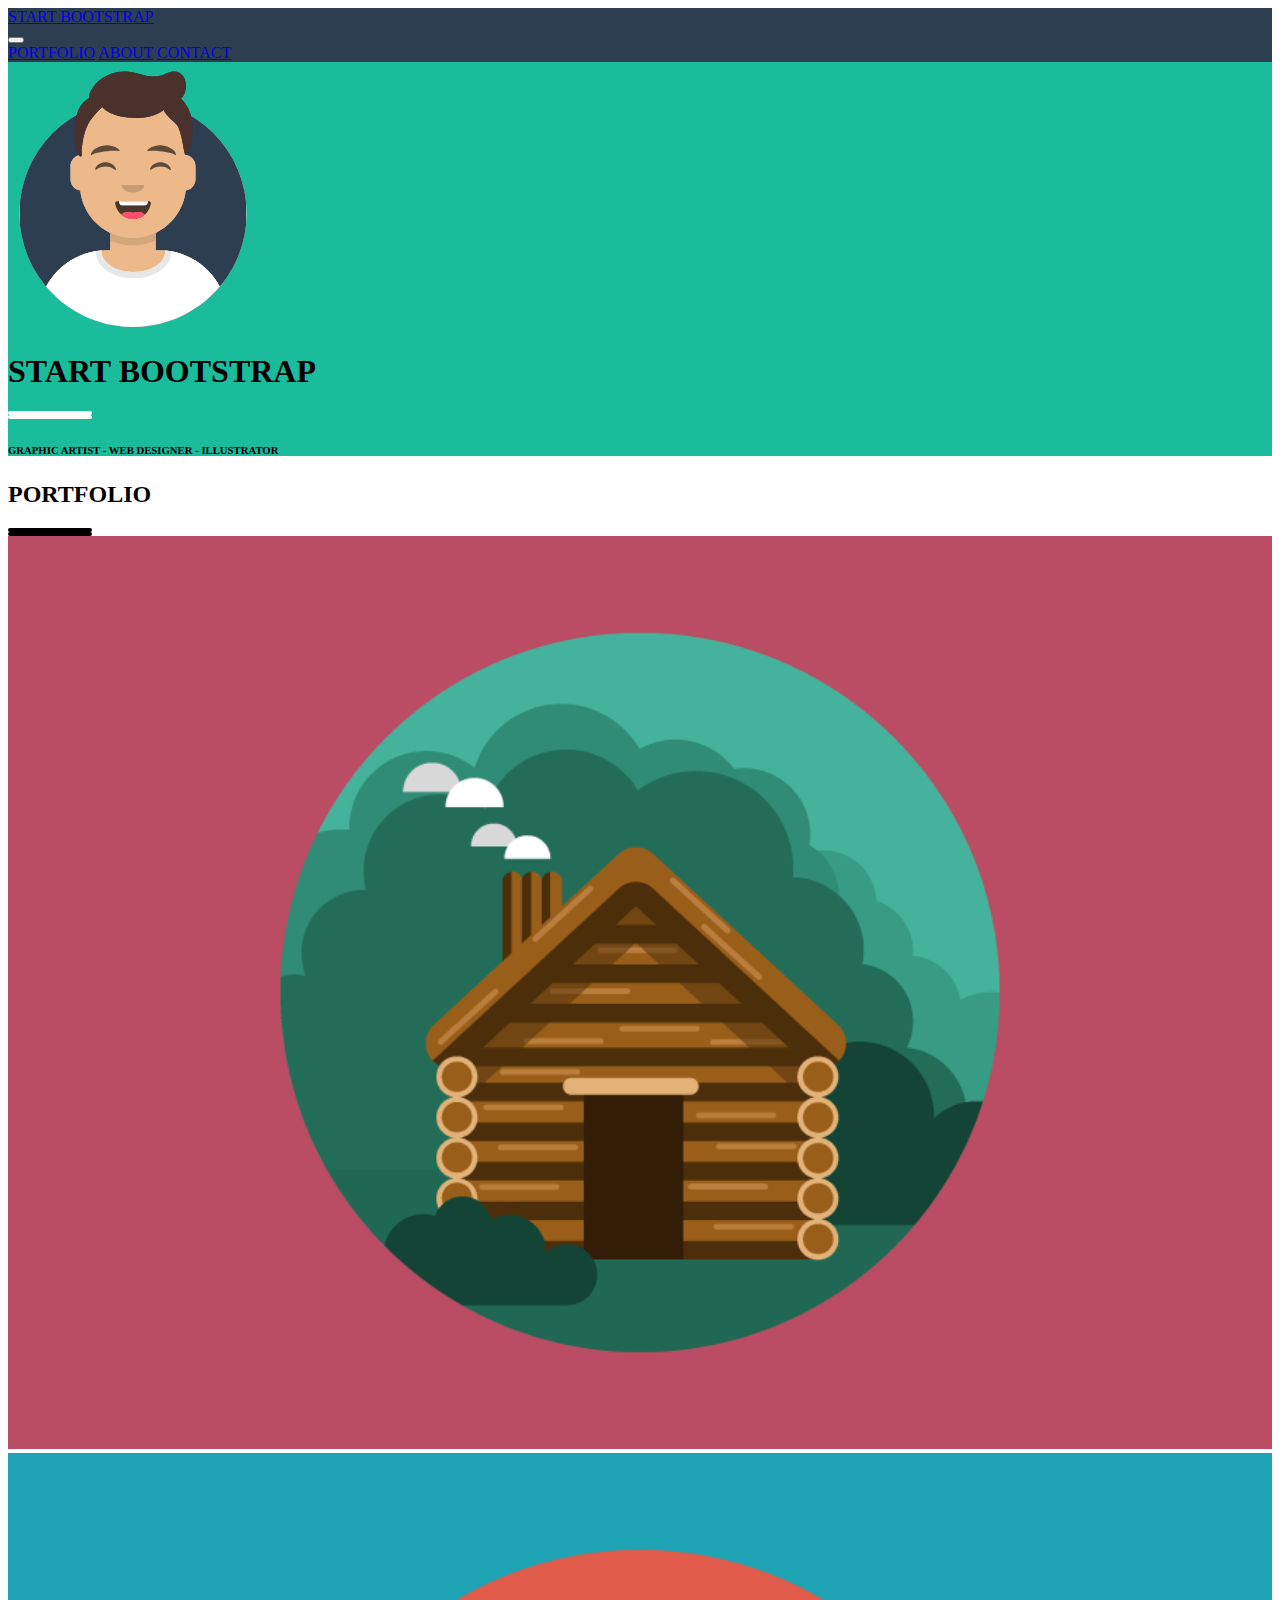
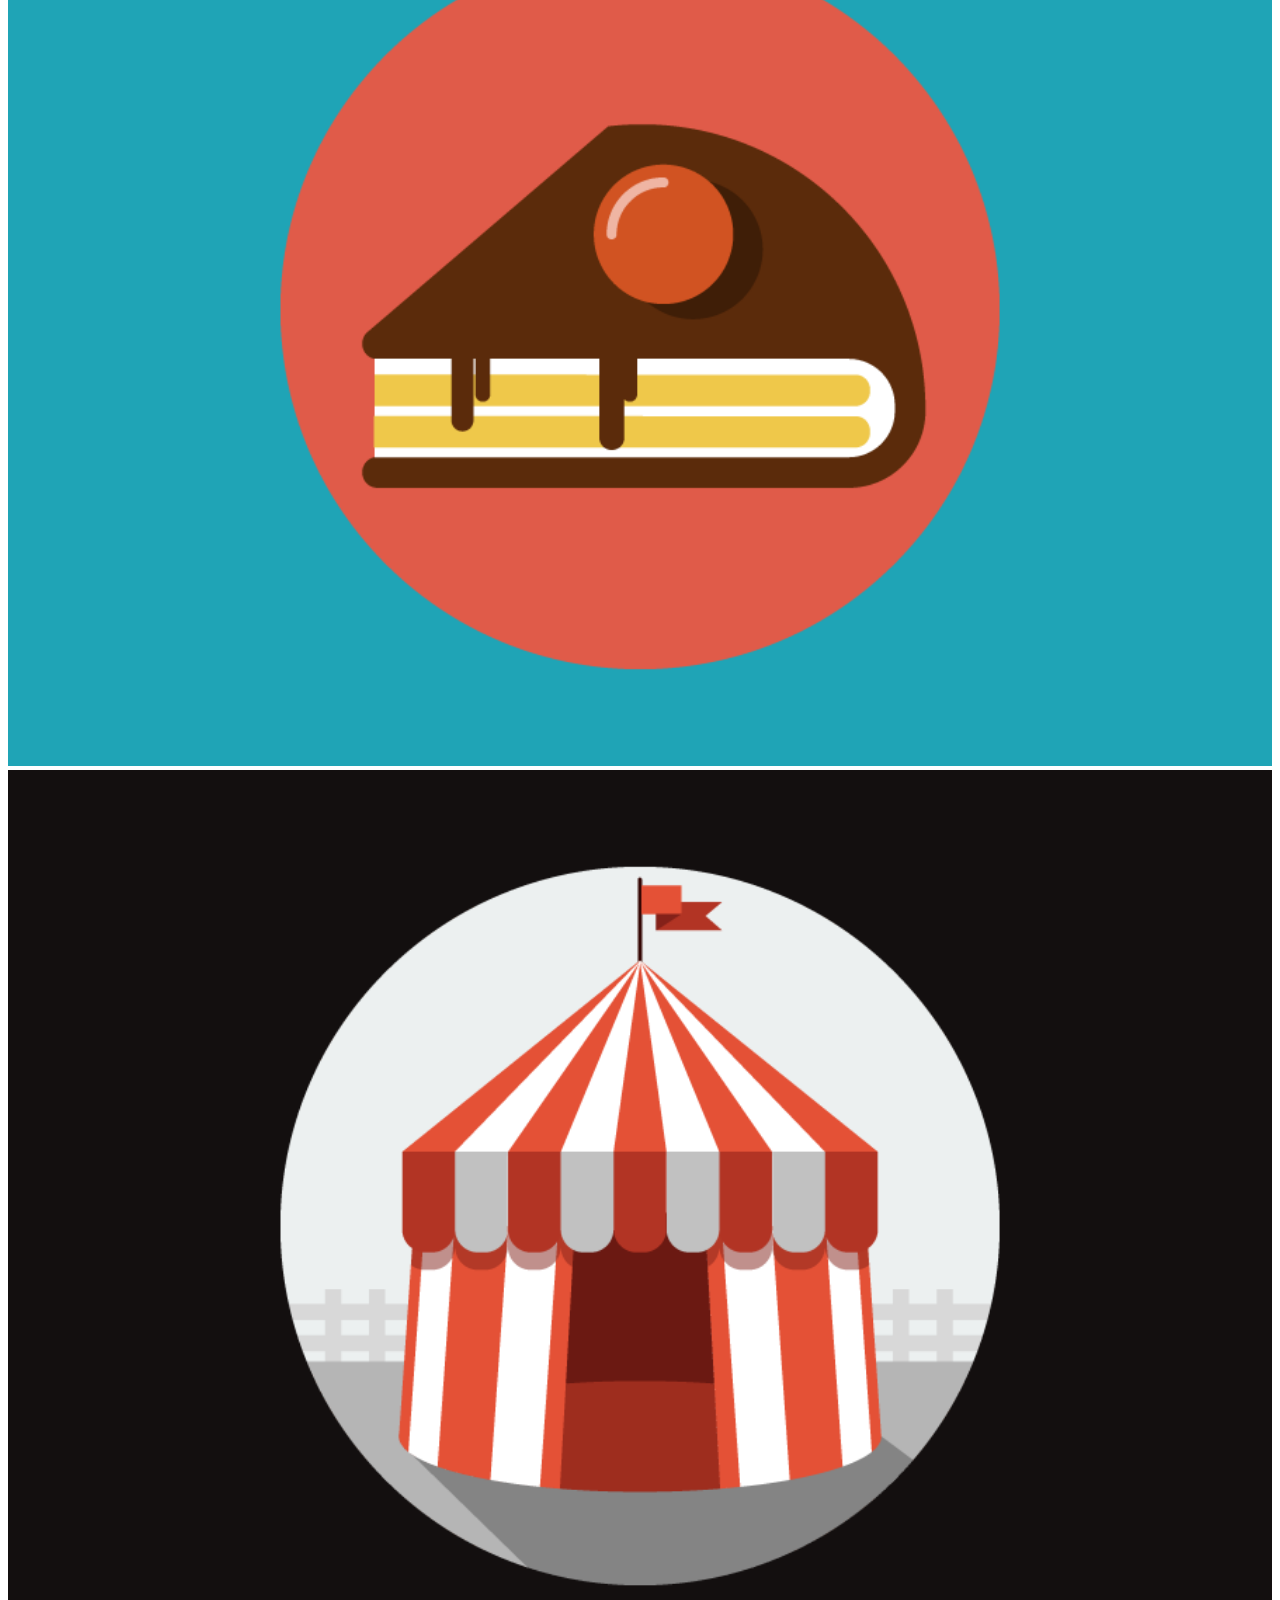
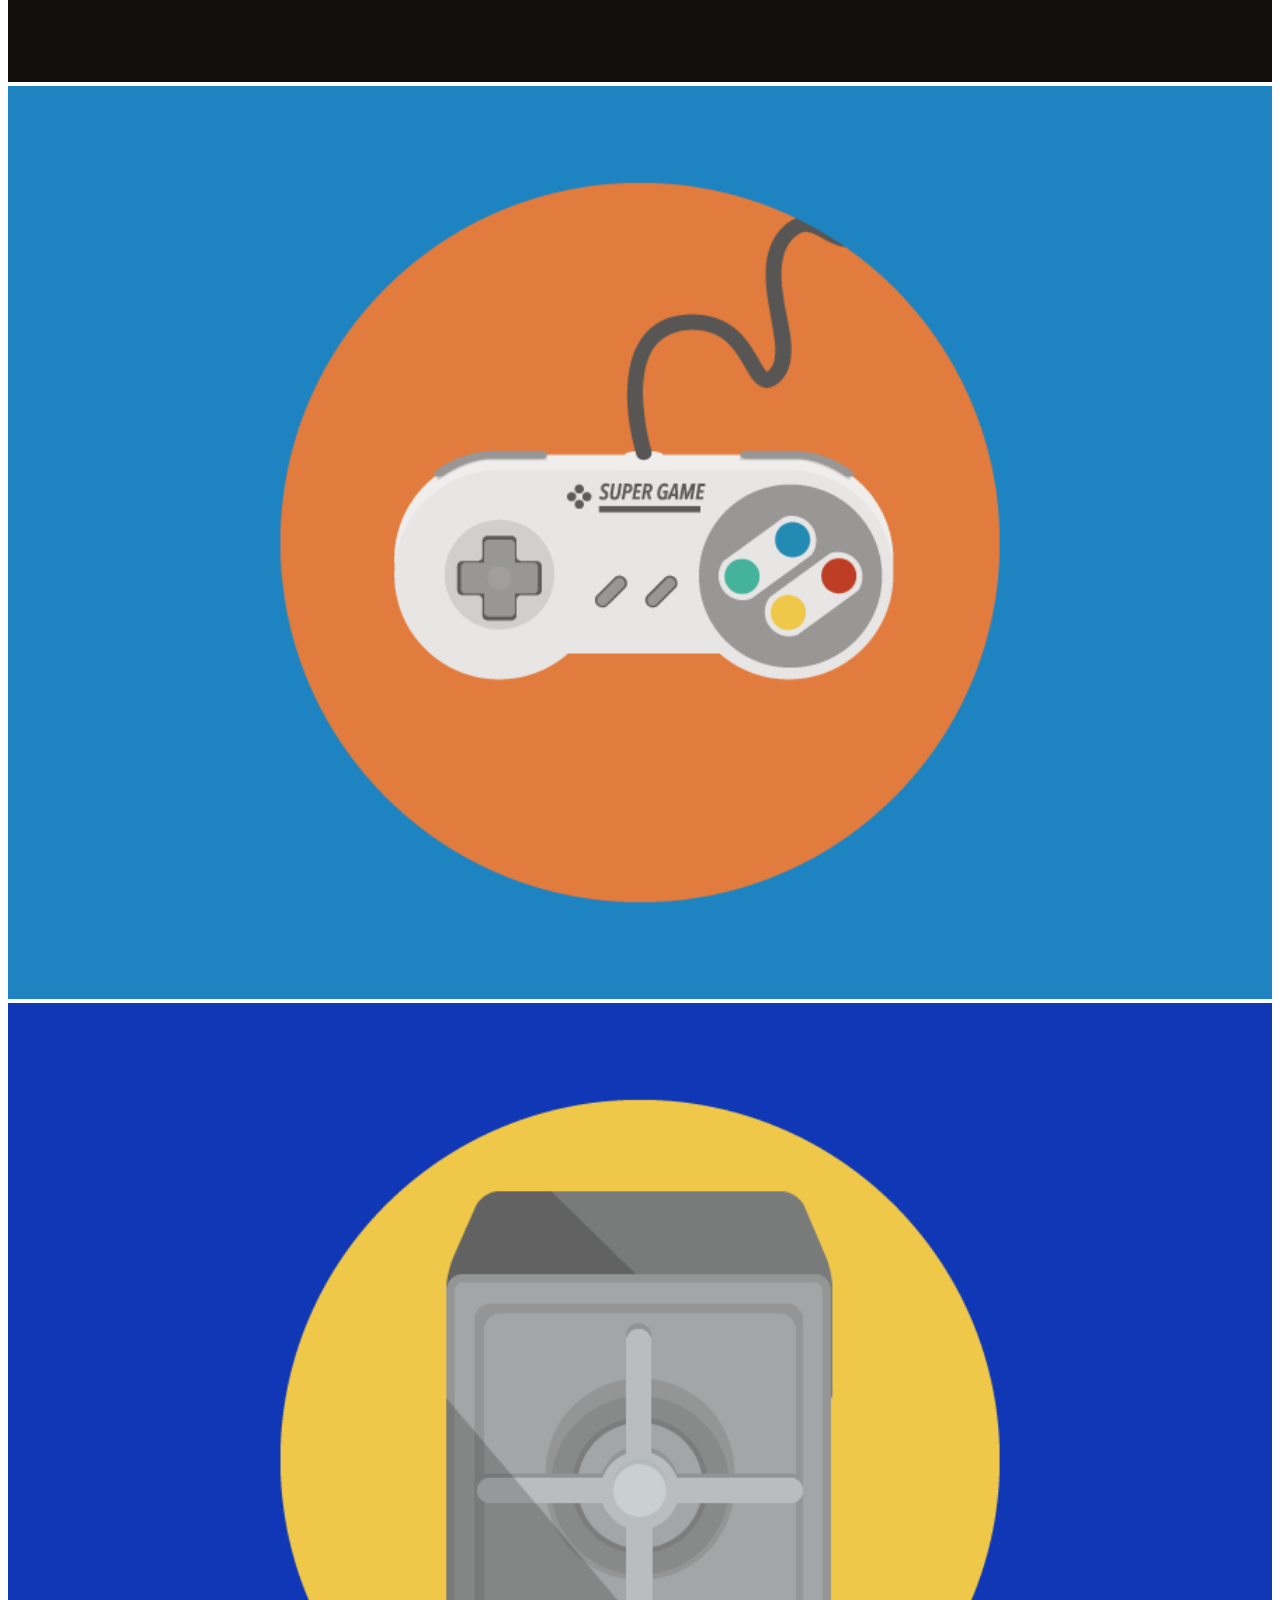
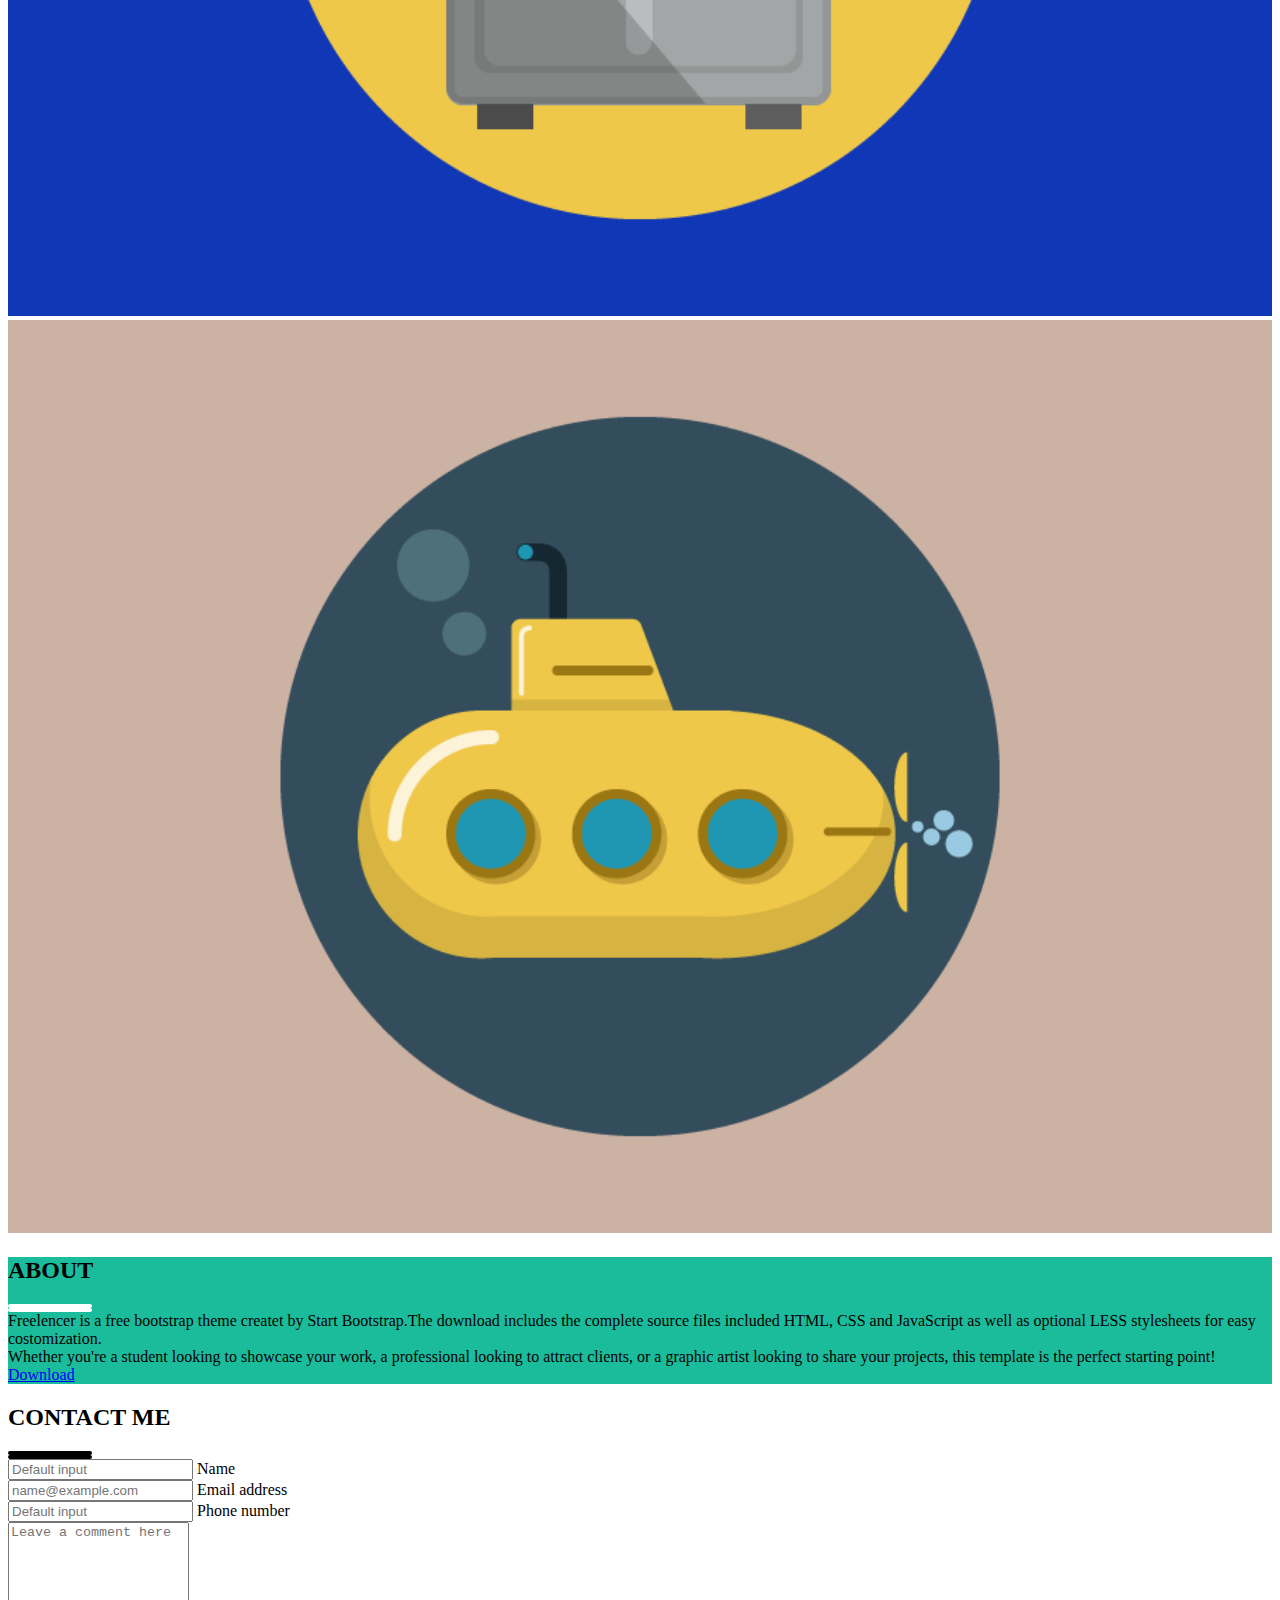
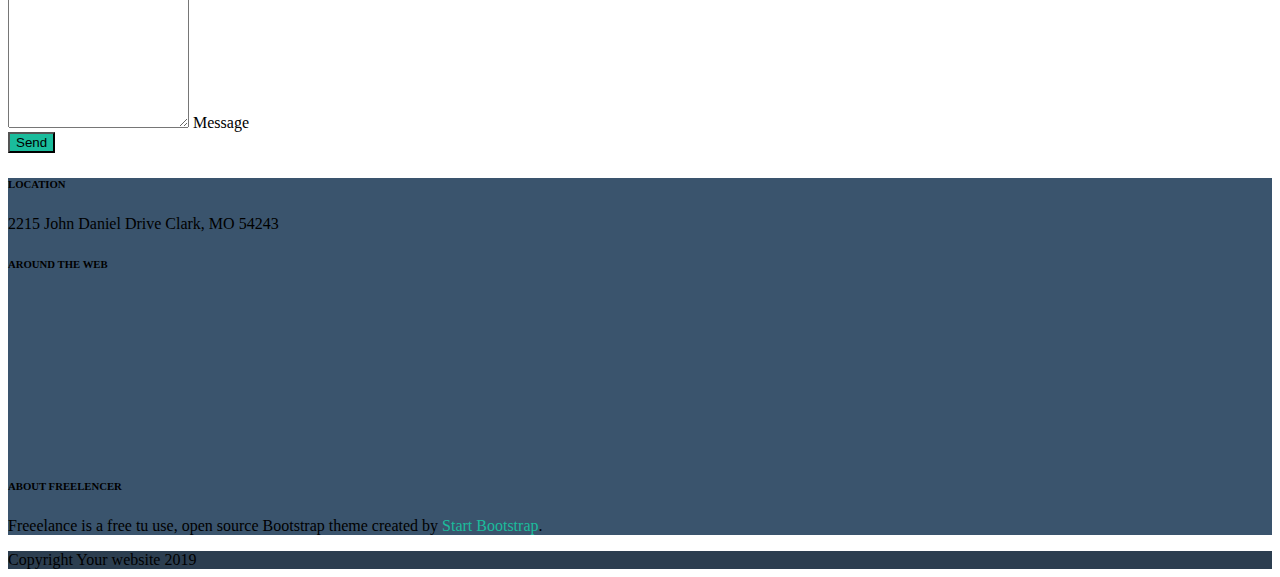
==== commit 01873a78: "add content to footer" ====
--- a/index.html
+++ b/index.html
@@ -64,12 +64,12 @@
                     <div class="hr_black"></div>
                 </div>
                 <div class="row g-3">
-                    <div class="col-12 col-sm-6 col-md-4"><img src="./assets/img/cabin.png" alt=""></div>
-                    <div class="col-12 col-sm-6 col-md-4"><img src="/assets/img/cake.png" alt=""></div>
-                    <div class="col-12 col-sm-6 col-md-4"><img src="/assets/img/circus.png" alt=""></div>
-                    <div class="col-12 col-sm-6 col-md-4"><img src="/assets/img/game.png" alt=""></div>
-                    <div class="col-12 col-sm-6 col-md-4"><img src="/assets/img/safe.png" alt=""></div>
-                    <div class="col-12 col-sm-6 col-md-4"><img src="/assets/img/submarine.png" alt=""></div>
+                    <div class="col-12 col-md-6 col-lg-4"><img src="./assets/img/cabin.png" alt=""></div>
+                    <div class="col-12 col-md-6 col-lg-4"><img src="/assets/img/cake.png" alt=""></div>
+                    <div class="col-12 col-md-6 col-lg-4"><img src="/assets/img/circus.png" alt=""></div>
+                    <div class="col-12 col-md-6 col-lg-4"><img src="/assets/img/game.png" alt=""></div>
+                    <div class="col-12 col-md-6 col-lg-4"><img src="/assets/img/safe.png" alt=""></div>
+                    <div class="col-12 col-md-6 col-lg-4"><img src="/assets/img/submarine.png" alt=""></div>
 
                 </div>
             </div>
@@ -84,12 +84,12 @@
                     <div class="hr_white"></div>
                 </div>
                 <div class="row justify-content-center">
-                    <div class="col-10 col-sm-5 mb-3">
+                    <div class="col-10 col-md-5 mb-3">
                         Freelencer is a free bootstrap theme createt by Start Bootstrap.The download includes the
                         complete source files included HTML, CSS and JavaScript as well as optional LESS stylesheets for
                         easy costomization.
                     </div>
-                    <div class="col-10 col-sm-5 mb-3">
+                    <div class="col-10 col-md-5 mb-3">
                         Whether you're a student looking to showcase your work, a professional looking to attract
                         clients, or a graphic artist looking to share your projects, this template is the perfect
                         starting point!
@@ -115,8 +115,8 @@
                             </div>
                             <form action="">
                                 <div class="form-floating mb-3">
-                                    <input class="border-0 border-bottom rounded-0 form-control" type="text" placeholder="Default input"
-                                        aria-label="default input example">
+                                    <input class="border-0 border-bottom rounded-0 form-control" type="text"
+                                        placeholder="Default input" aria-label="default input example">
                                     <label for="floatingInput">Name</label>
                                 </div>
                                 <div class="form-floating mb-3">
@@ -125,15 +125,17 @@
                                     <label for="floatingInput">Email address</label>
                                 </div>
                                 <div class="form-floating mb-3">
-                                    <input class="border-0 border-bottom rounded-0 form-control" type="text" placeholder="Default input"
-                                        aria-label="default input example">
+                                    <input class="border-0 border-bottom rounded-0 form-control" type="text"
+                                        placeholder="Default input" aria-label="default input example">
                                     <label for="floatingInput">Phone number</label>
                                 </div>
                                 <div class="form-floating">
-                                    <textarea class="border-0 border-bottom rounded-0 form-control" placeholder="Leave a comment here" id="floatingTextarea2" style="height: 200px"></textarea>
+                                    <textarea class="border-0 border-bottom rounded-0 form-control"
+                                        placeholder="Leave a comment here" id="floatingTextarea2"
+                                        style="height: 200px"></textarea>
                                     <label for="floatingTextarea2">Message</label>
-                                  </div>
-                                  <button class="border-0 text-light rounded py-1 px-3 my-3">Send</button>
+                                </div>
+                                <button class="border-0 text-light rounded py-1 px-3 my-3">Send</button>
                             </form>
                         </div>
                     </div>
@@ -146,20 +148,42 @@
     <!-- /#site_main -->
 
     <footer id="site_footer" class="debug">
-        <div class="top_footer bg-primary">
-            <div class="container-sm py-5">
-                <div class="row">
-                    <div class="col-12 col-sm-4">Lorem ipsum dolor sit amet consectetur adipisicing elit. Explicabo
-                        eveniet ex commodi sequi itaque natus corrupti quo velit possimus sint.</div>
-                    <div class="col-12 col-sm-4">Lorem ipsum dolor sit amet consectetur adipisicing elit. Explicabo
-                        eveniet ex commodi sequi itaque natus corrupti quo velit possimus sint.</div>
-                    <div class="col-12 col-sm-4">Lorem ipsum dolor sit amet consectetur adipisicing elit. Explicabo
-                        eveniet ex commodi sequi itaque natus corrupti quo velit possimus sint.</div>
+        <div class="top_footer text-center text-light">
+            <div class="container-sm pt-5">
+                <div class="row justify-content-center">
+                    <div class="col-12 col-md-4 mb-3">
+                        <h6>LOCATION</h6>
+                        <p>2215 John Daniel Drive Clark, MO 54243</p>
+                    </div>
+                    <div class="col-12 col-md-4 mb-4">
+                        <h6>AROUND THE WEB</h6>
+                        <div class="icon d-flex justify-content-center gap-2">
+                            <div
+                                class="social d-flex justify-content-center align-items-center border border-light rounded-circle">
+                                <i class="fa-brands fa-facebook-f"></i></div>
+                            <div
+                                class="social d-flex justify-content-center align-items-center border border-light rounded-circle">
+                                <i class="fa-brands fa-google-plus-g"></i>
+                            </div>
+                            <div
+                                class="social d-flex justify-content-center align-items-center border border-light rounded-circle">
+                                <i class="fa-brands fa-twitter"></i>
+                            </div>
+                            <div
+                                class="social d-flex justify-content-center align-items-center border border-light rounded-circle">
+                                <i class="fa-brands fa-linkedin-in"></i>
+                            </div>
+                        </div>
+                    </div>
+                    <div class="col-12 col-md-4 mb-3">
+                        <h6>ABOUT FREELENCER</h6>
+                        <p>Freeelance is a free tu use, open source Bootstrap theme created by <a href="#">Start Bootstrap</a>.</p>
+                    </div>
                 </div>
             </div>
 
         </div>
-        <div class="bottom_footer text-center py-5 bg-primary">
+        <div class="bottom_footer text-center py-4 text-light">
             Copyright Your website 2019
         </div>
 
--- a/assets/css/style.css
+++ b/assets/css/style.css
@@ -2,6 +2,7 @@
 :root {
     --primary_color: #2c3e50;
     --secondary_color: #1abc9c;
+    --dark_color: #3a546d;
 }
 
 /* Utilities */
@@ -62,4 +63,22 @@
     & button {
         background-color: var(--secondary_color);
     }
+}
+
+#site_footer {
+    > .top_footer {
+        background-color: var(--dark_color);
+    }
+    > .bottom_footer {
+        background-color: var(--primary_color);
+    }
+
+    & .social {
+        width: 2.5rem;
+        height: 2.5rem;
+    }
+    & a {
+        color: var(--secondary_color);
+        text-decoration: none;
+    }
 }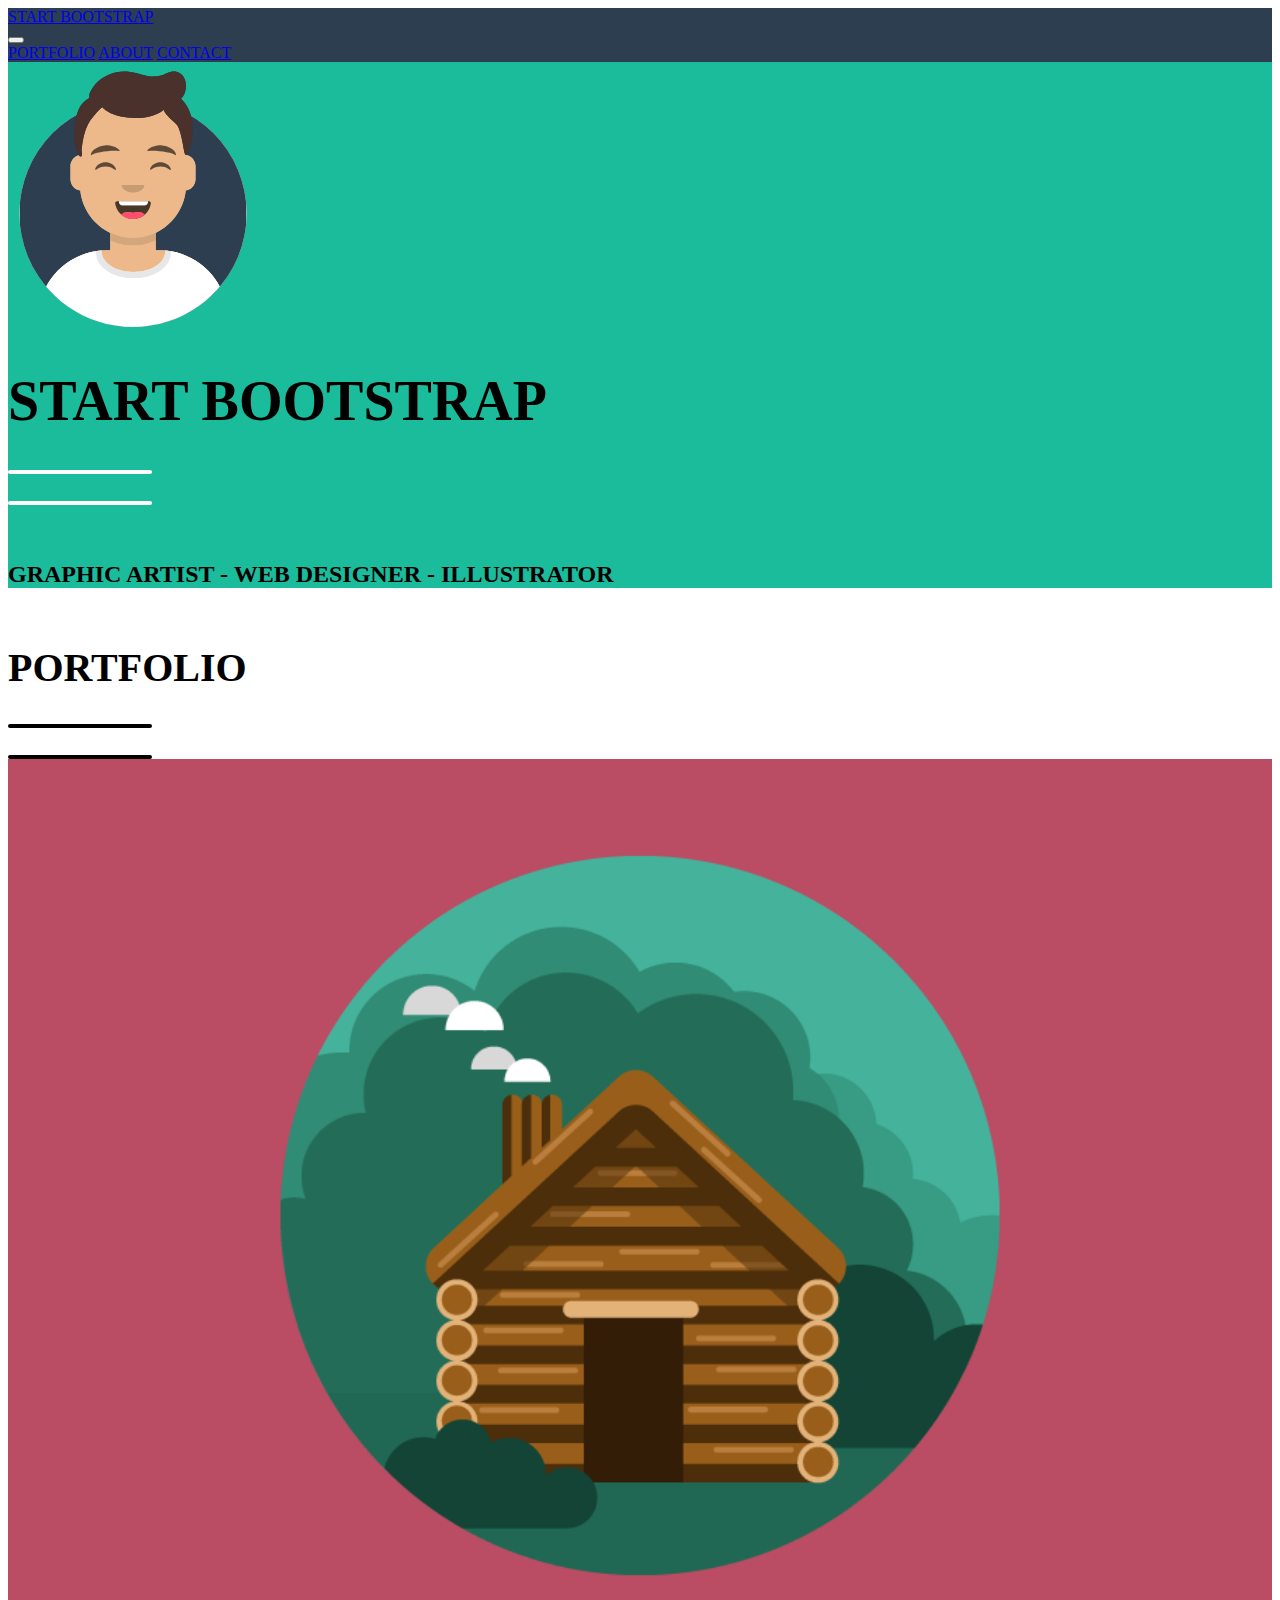
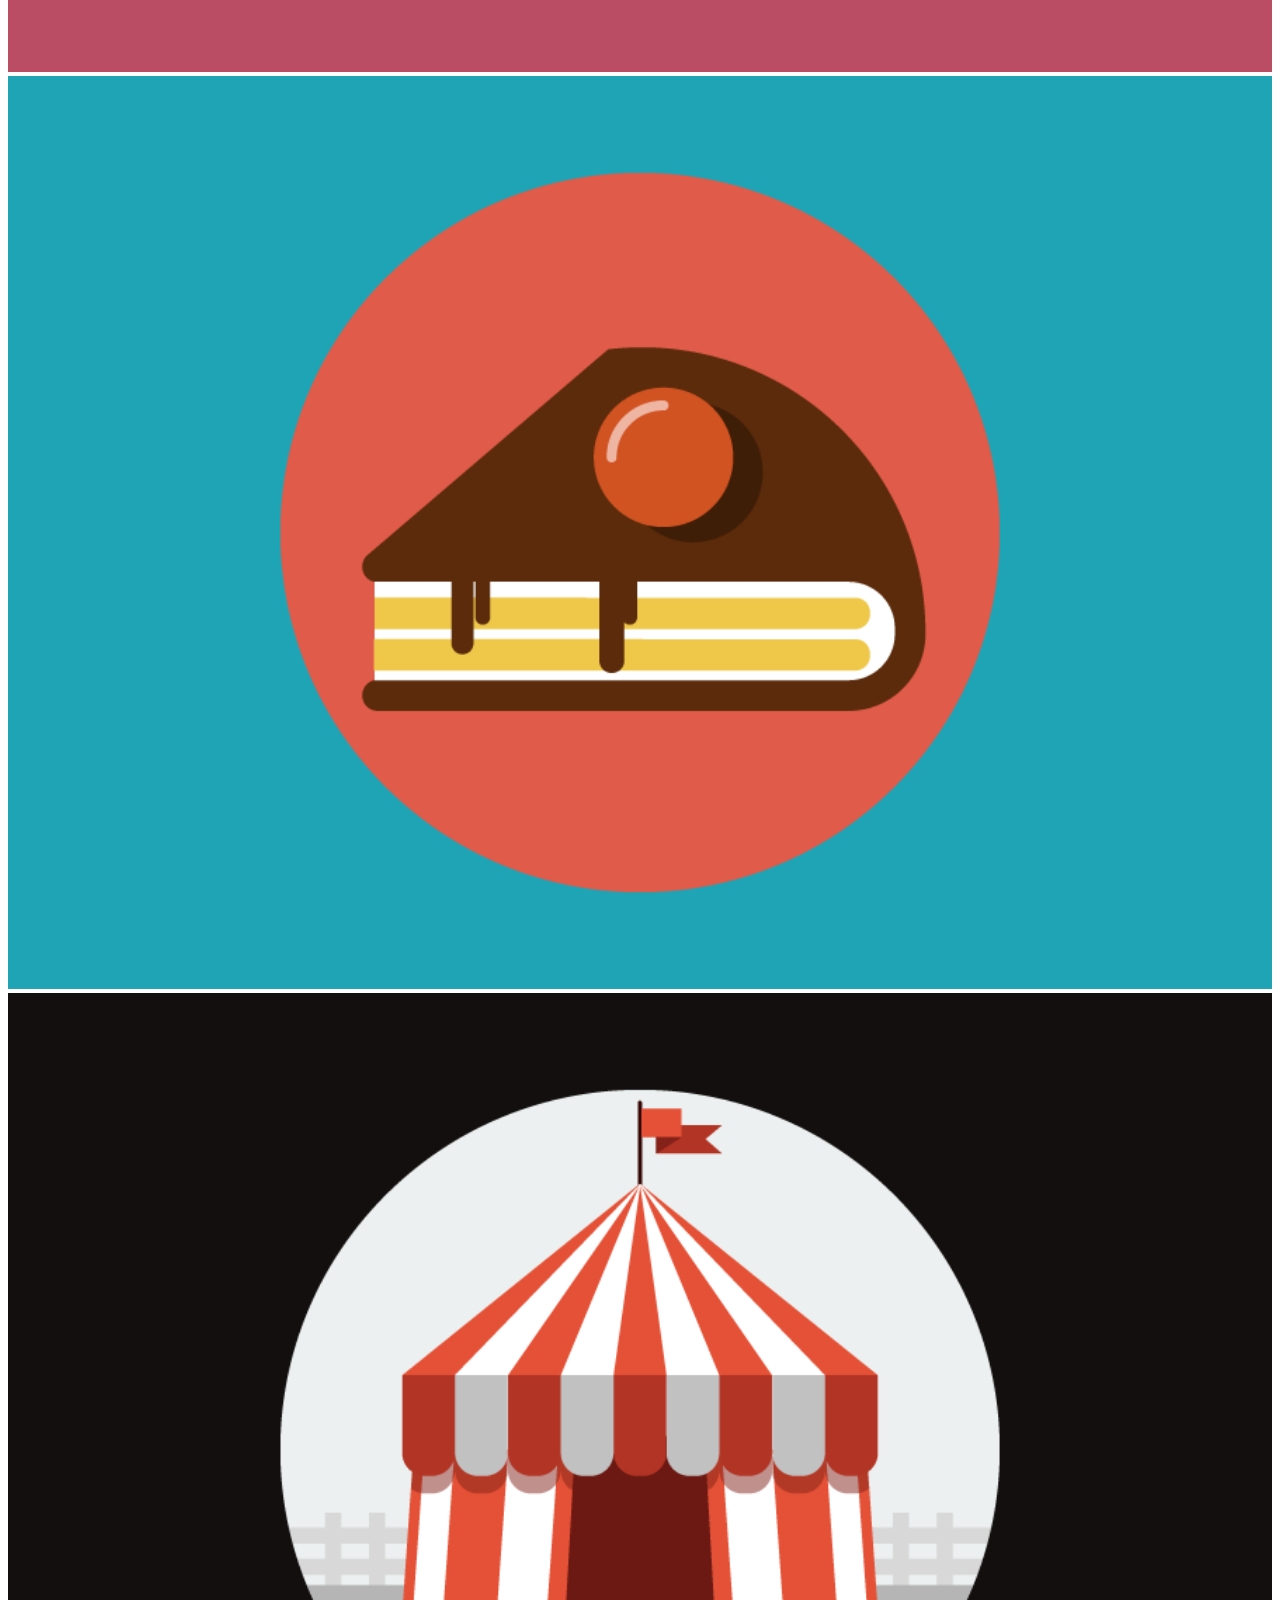
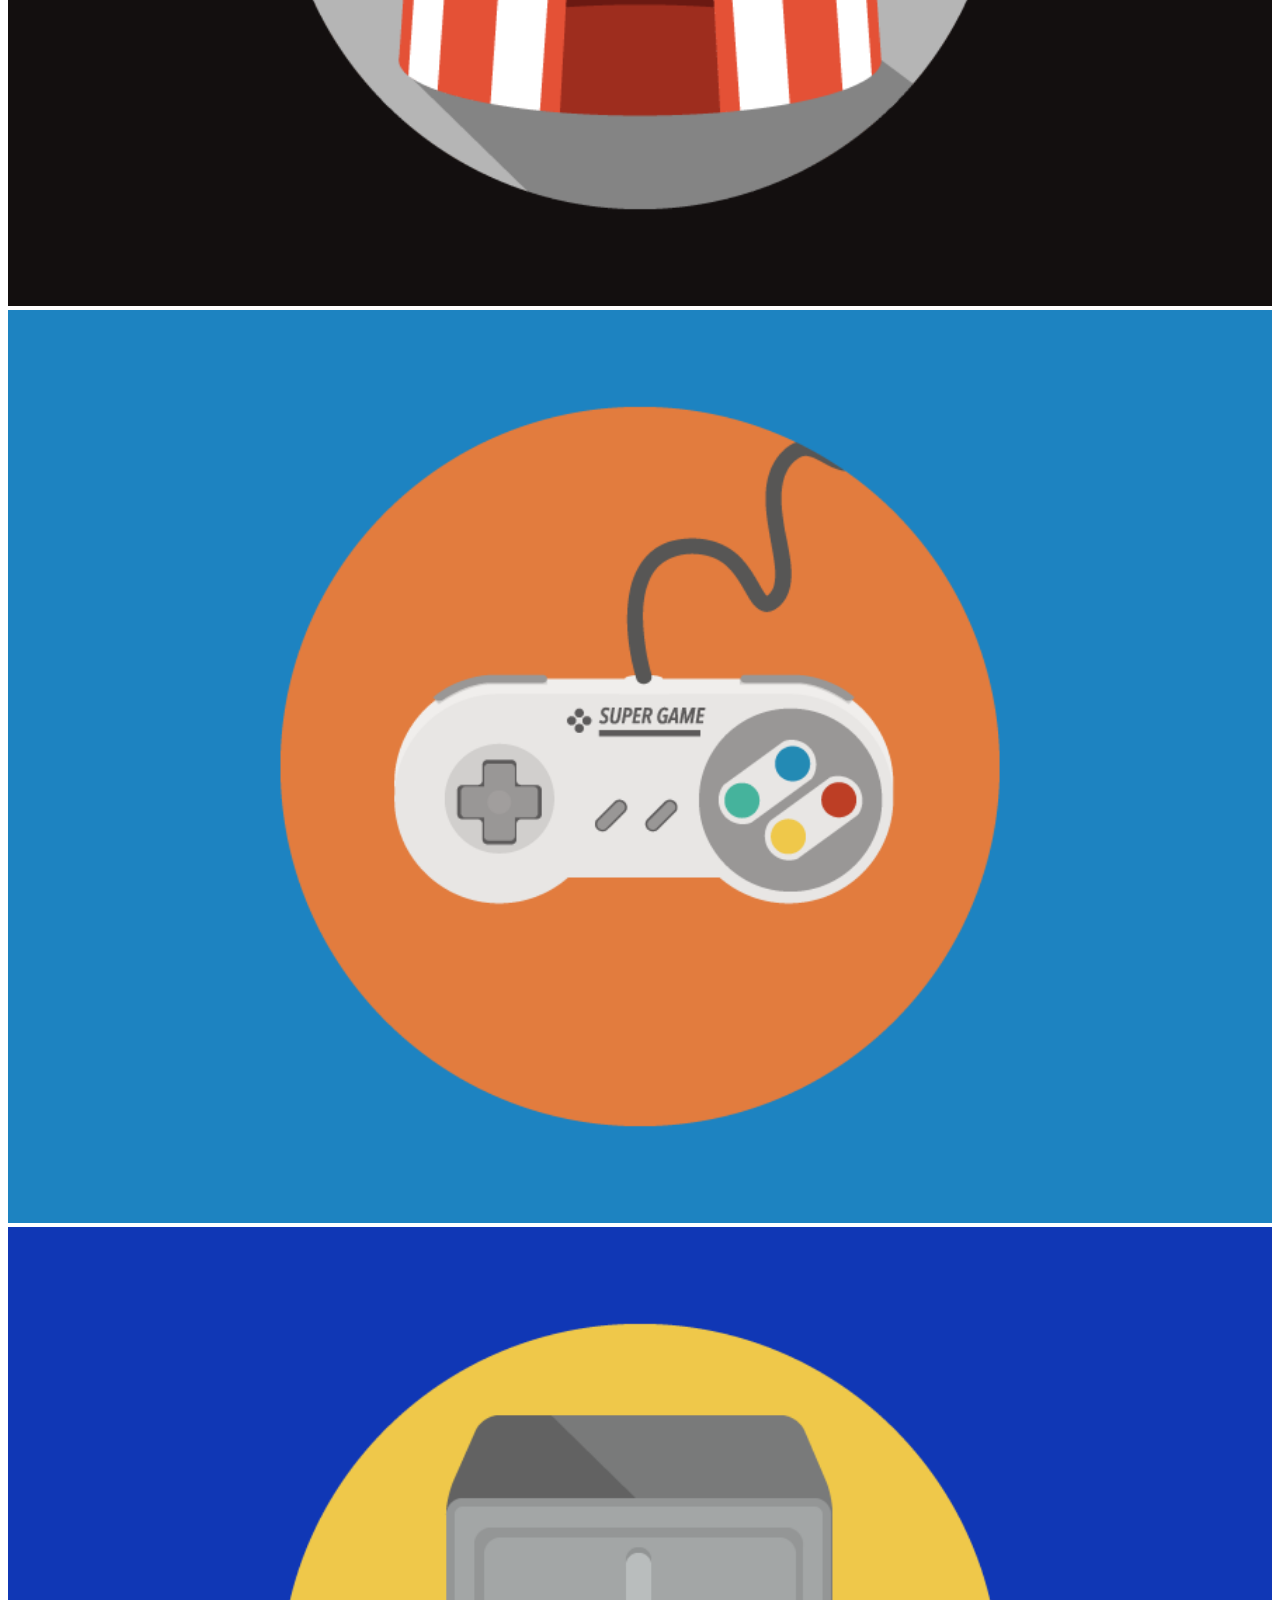
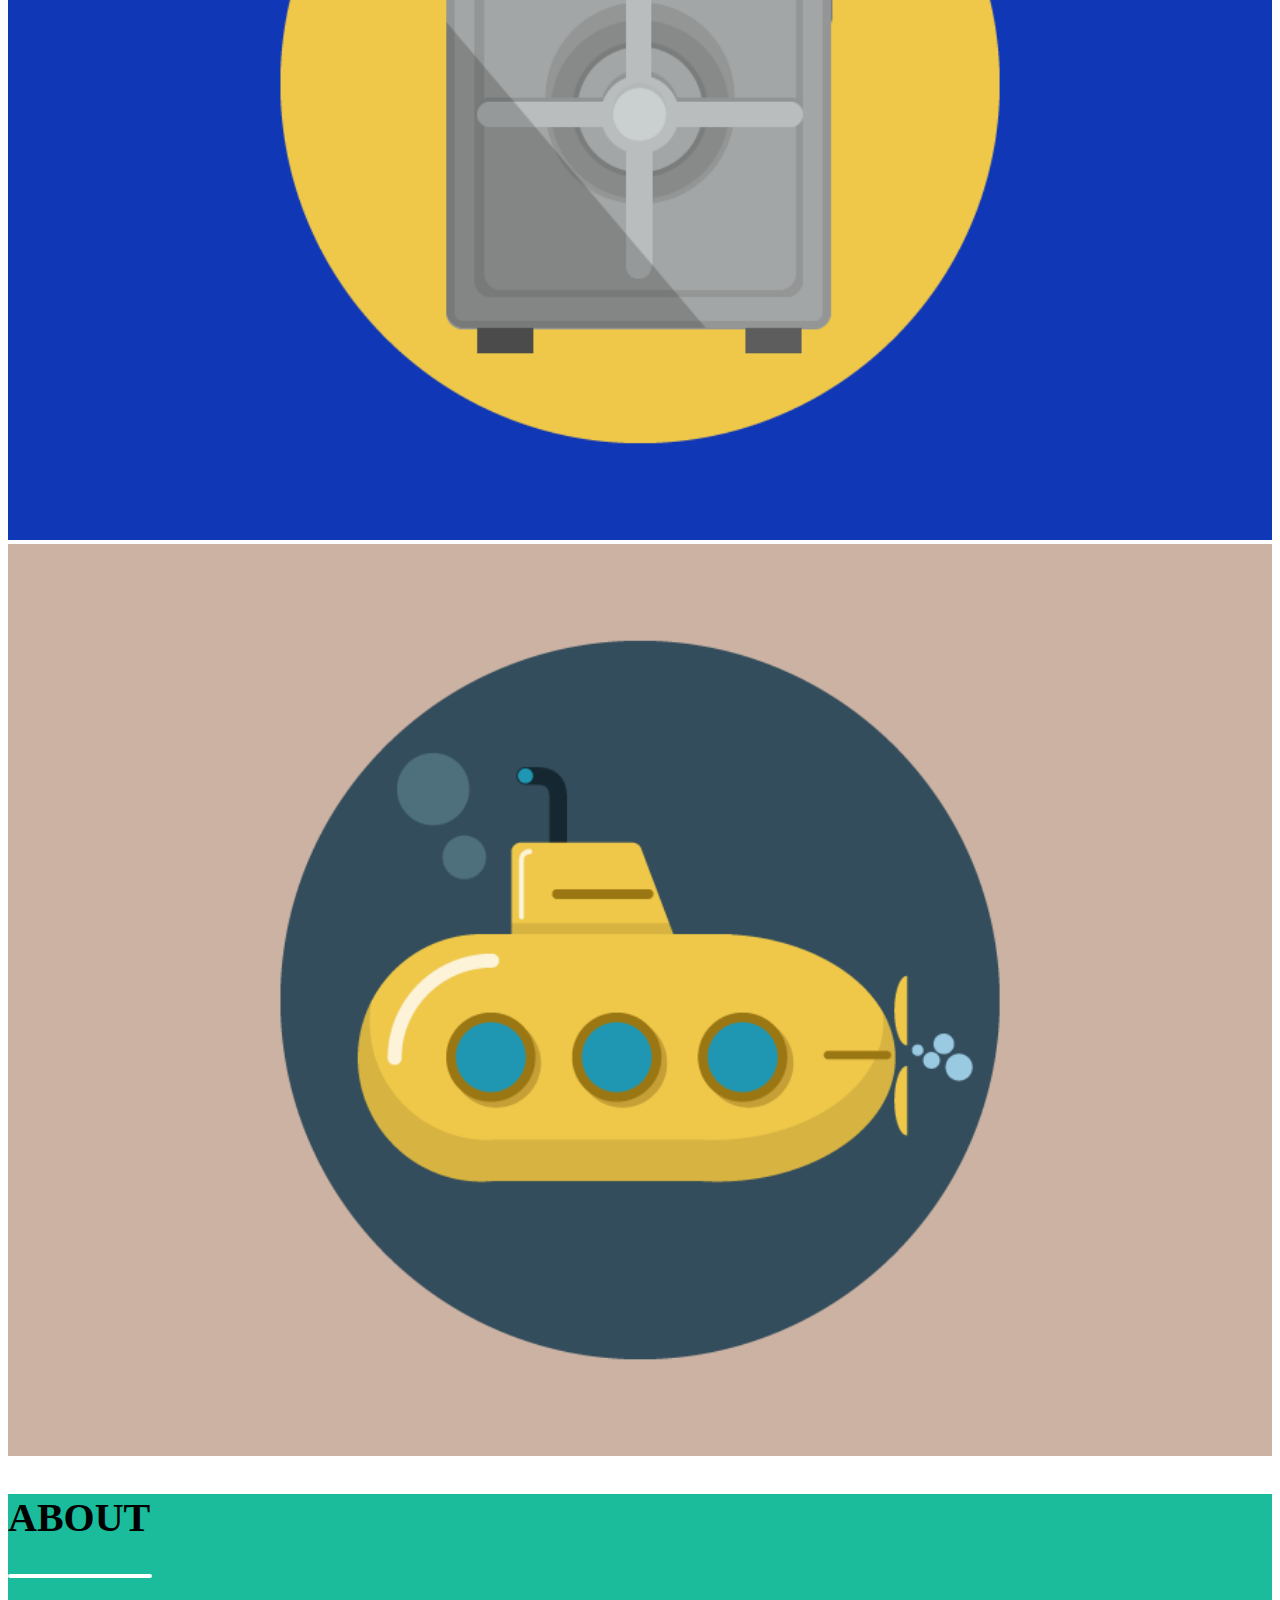
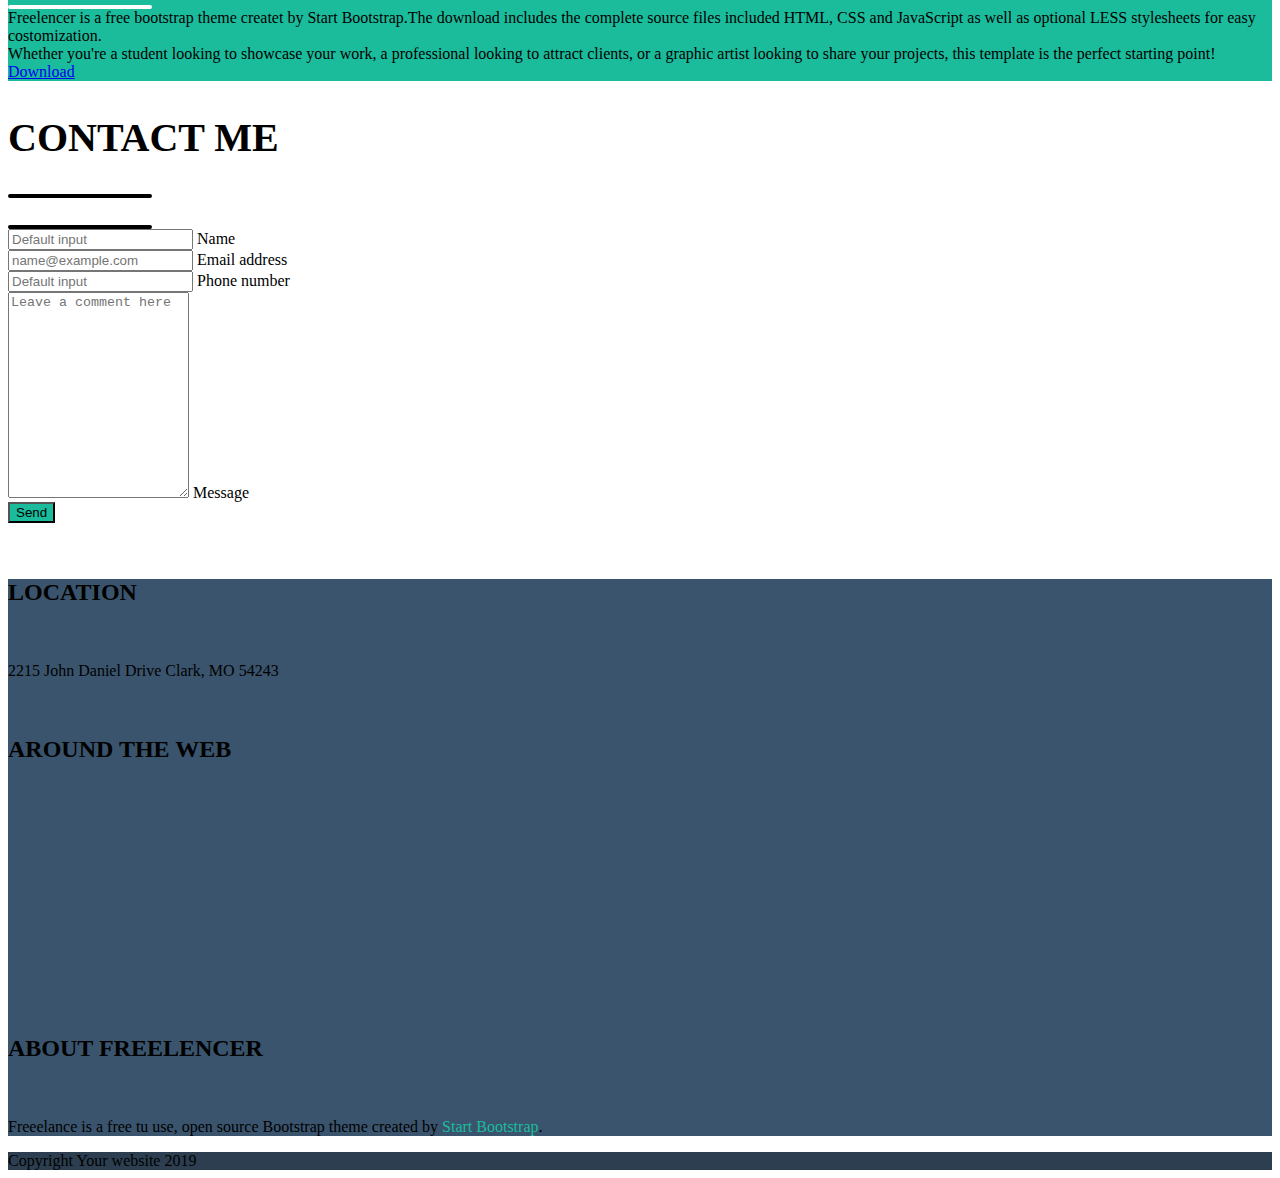
==== commit 3367d3b9: "addd media query rule" ====
--- a/index.html
+++ b/index.html
@@ -15,11 +15,11 @@
 
 <body>
 
-    <header id="site_header" class="debug">
-        <nav class="navbar navbar-expand-sm p-3">
+    <header id="site_header">
+        <nav class="navbar navbar-dark navbar-expand-sm p-3">
             <div class="container">
                 <div>
-                    <a class="navbar-brand text-light fw-bold" href="#">START BOOTSTRAP</a>
+                    <a class="navbar-brand fw-bold" href="#">START BOOTSTRAP</a>
                 </div>
                 <div>
                     <button class="navbar-toggler" type="button" data-bs-toggle="collapse"
@@ -48,7 +48,7 @@
                 <h1 class="pt-3 pb-1">START BOOTSTRAP</h1>
                 <div class="hr d-flex justify-content-center align-items-center">
                     <div class="hr_white"></div>
-                    <i class="fa-solid fa-star px-2"></i>
+                    <i class="fa-solid fa-star"></i>
                     <div class="hr_white"></div>
                 </div>
                 <h6 class="pt-3">GRAPHIC ARTIST - WEB DESIGNER - ILLUSTRATOR</h6>
@@ -60,7 +60,7 @@
                 <h2>PORTFOLIO</h2>
                 <div class="hr d-flex justify-content-center align-items-center">
                     <div class="hr_black"></div>
-                    <i class="fa-solid fa-star px-2 py-3"></i>
+                    <i class="fa-solid fa-star py-3"></i>
                     <div class="hr_black"></div>
                 </div>
                 <div class="row g-3">
@@ -80,7 +80,7 @@
                 <h2 class="text-center">ABOUT</h2>
                 <div class="hr d-flex justify-content-center align-items-center">
                     <div class="hr_white"></div>
-                    <i class="fa-solid fa-star px-2 py-3"></i>
+                    <i class="fa-solid fa-star py-3"></i>
                     <div class="hr_white"></div>
                 </div>
                 <div class="row justify-content-center">
@@ -110,7 +110,7 @@
                             <h2 class="text-center">CONTACT ME</h2>
                             <div class="hr d-flex justify-content-center align-items-center">
                                 <div class="hr_black"></div>
-                                <i class="fa-solid fa-star px-2 py-3"></i>
+                                <i class="fa-solid fa-star py-3"></i>
                                 <div class="hr_black"></div>
                             </div>
                             <form action="">
@@ -147,7 +147,7 @@
     </main>
     <!-- /#site_main -->
 
-    <footer id="site_footer" class="debug">
+    <footer id="site_footer">
         <div class="top_footer text-center text-light">
             <div class="container-sm pt-5">
                 <div class="row justify-content-center">
--- a/assets/css/style.css
+++ b/assets/css/style.css
@@ -10,53 +10,47 @@
 .hr {
     & i {
         font-size: 1.5rem;
+        padding: 0 0.5rem;
     }
-    > div {
+
+    >div {
         width: 80px;
         border-radius: 2px;
     }
 }
 
-.hr_white {  
+.hr_white {
     border: 2px solid white;
 }
-.hr_black{
+
+.hr_black {
     border: 2px solid black;
 }
 
-form.debug {
-    height: 300px;
-    width: 100%;
-    background-color: yellow;
-    
+
+header {
+    >nav {
+        background-color: var(--primary_color);
+    }
 }
 
-header {
-    > nav {
-        background-color: var(--primary_color);
-    }
- }  
- 
- .jumbotron {
+.jumbotron {
     background-color: var(--secondary_color);
 
     & img {
         width: 250px;
     }
-
- }
+}
 
 .portfolio {
     & img {
         width: 100%;
     }
-   
 }
- 
+
 
 .about {
     background-color: var(--secondary_color);
-  
 }
 
 .contact {
@@ -66,10 +60,11 @@
 }
 
 #site_footer {
-    > .top_footer {
+    >.top_footer {
         background-color: var(--dark_color);
     }
-    > .bottom_footer {
+
+    >.bottom_footer {
         background-color: var(--primary_color);
     }
 
@@ -77,8 +72,38 @@
         width: 2.5rem;
         height: 2.5rem;
     }
+
     & a {
         color: var(--secondary_color);
         text-decoration: none;
     }
+}
+
+@media screen and (min-width: 768px) {
+    h1 {
+        font-size: 3.5rem;
+    }
+    h2 {
+        font-size: 2.5rem;
+    }
+    h6 {
+        font-size: 1.5rem;
+    }
+    .hr {
+        >div {
+            width: 110px;
+        }
+        
+        > i {
+            padding: 0 1.5rem;
+        }
+    }
+}
+
+@media screen and (min-width: 992px) {
+    .hr {
+        >div {
+            width: 140px;
+        }
+    }
 }